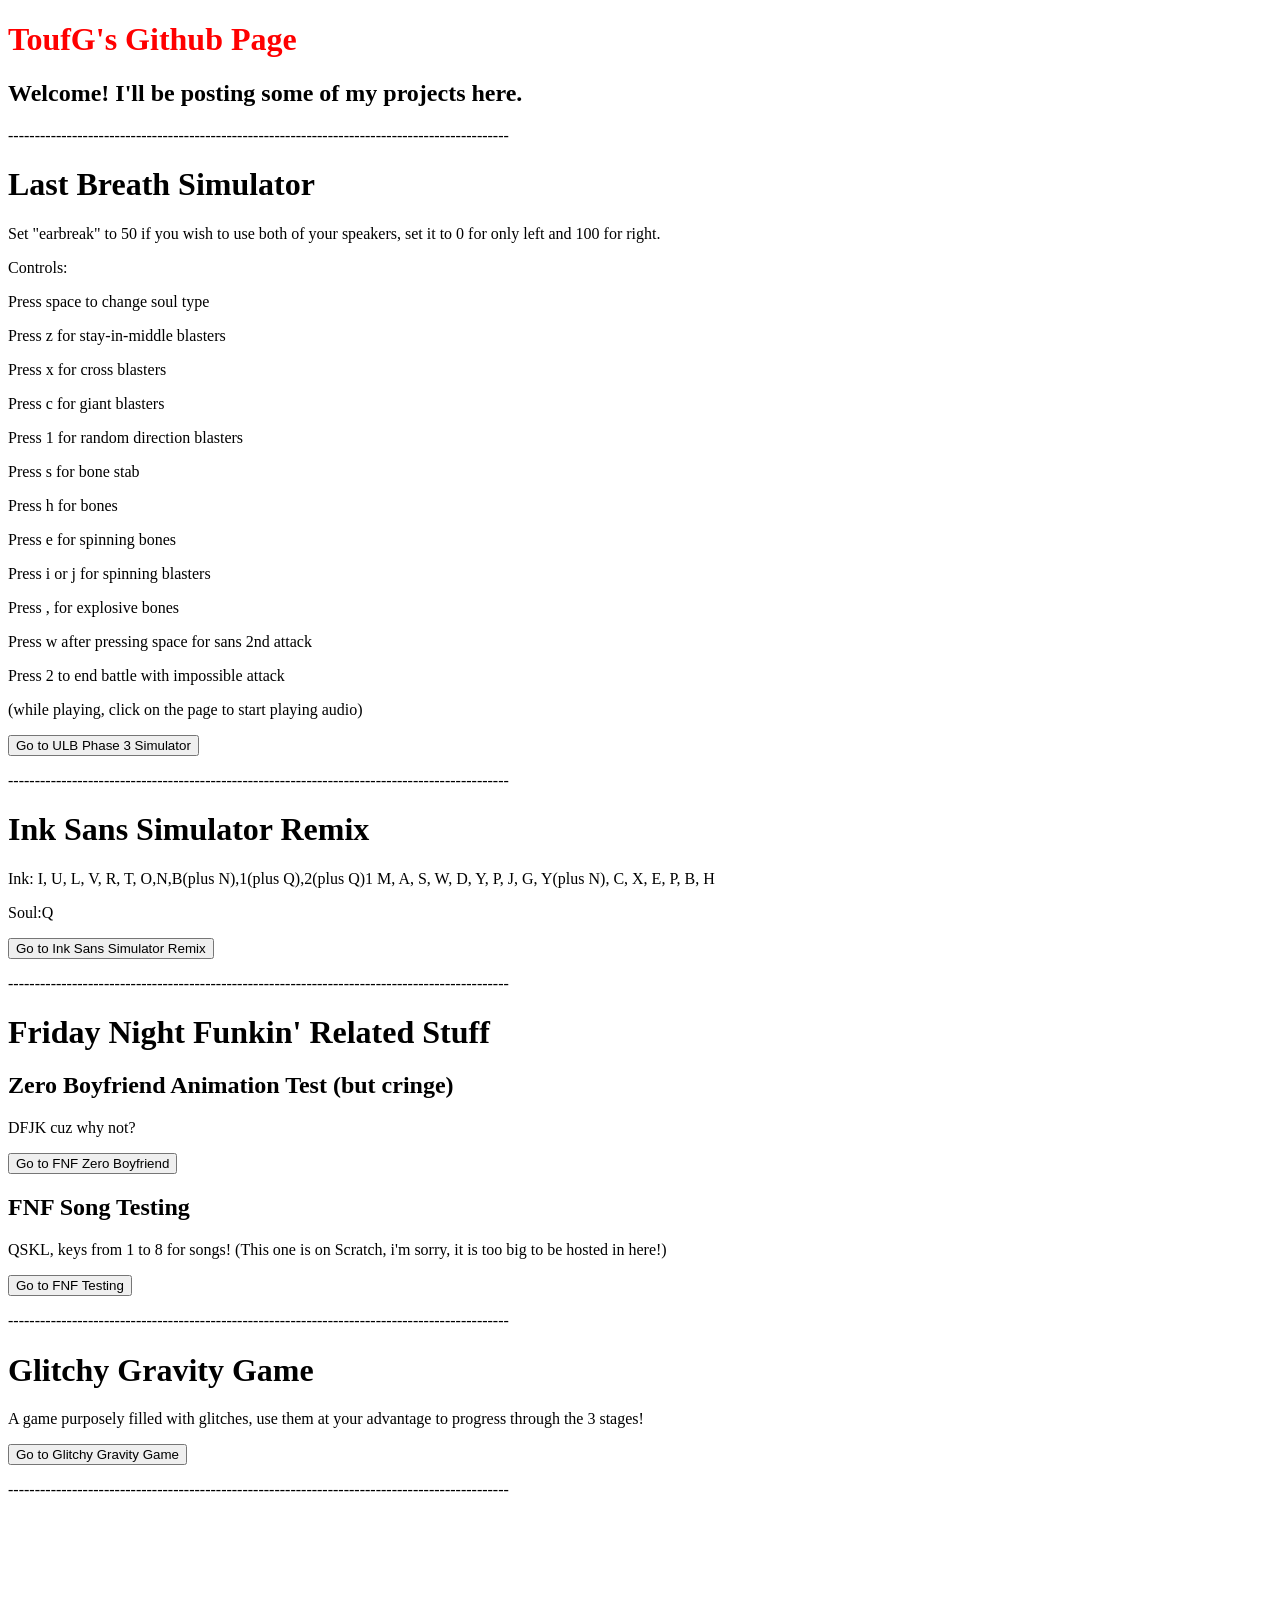
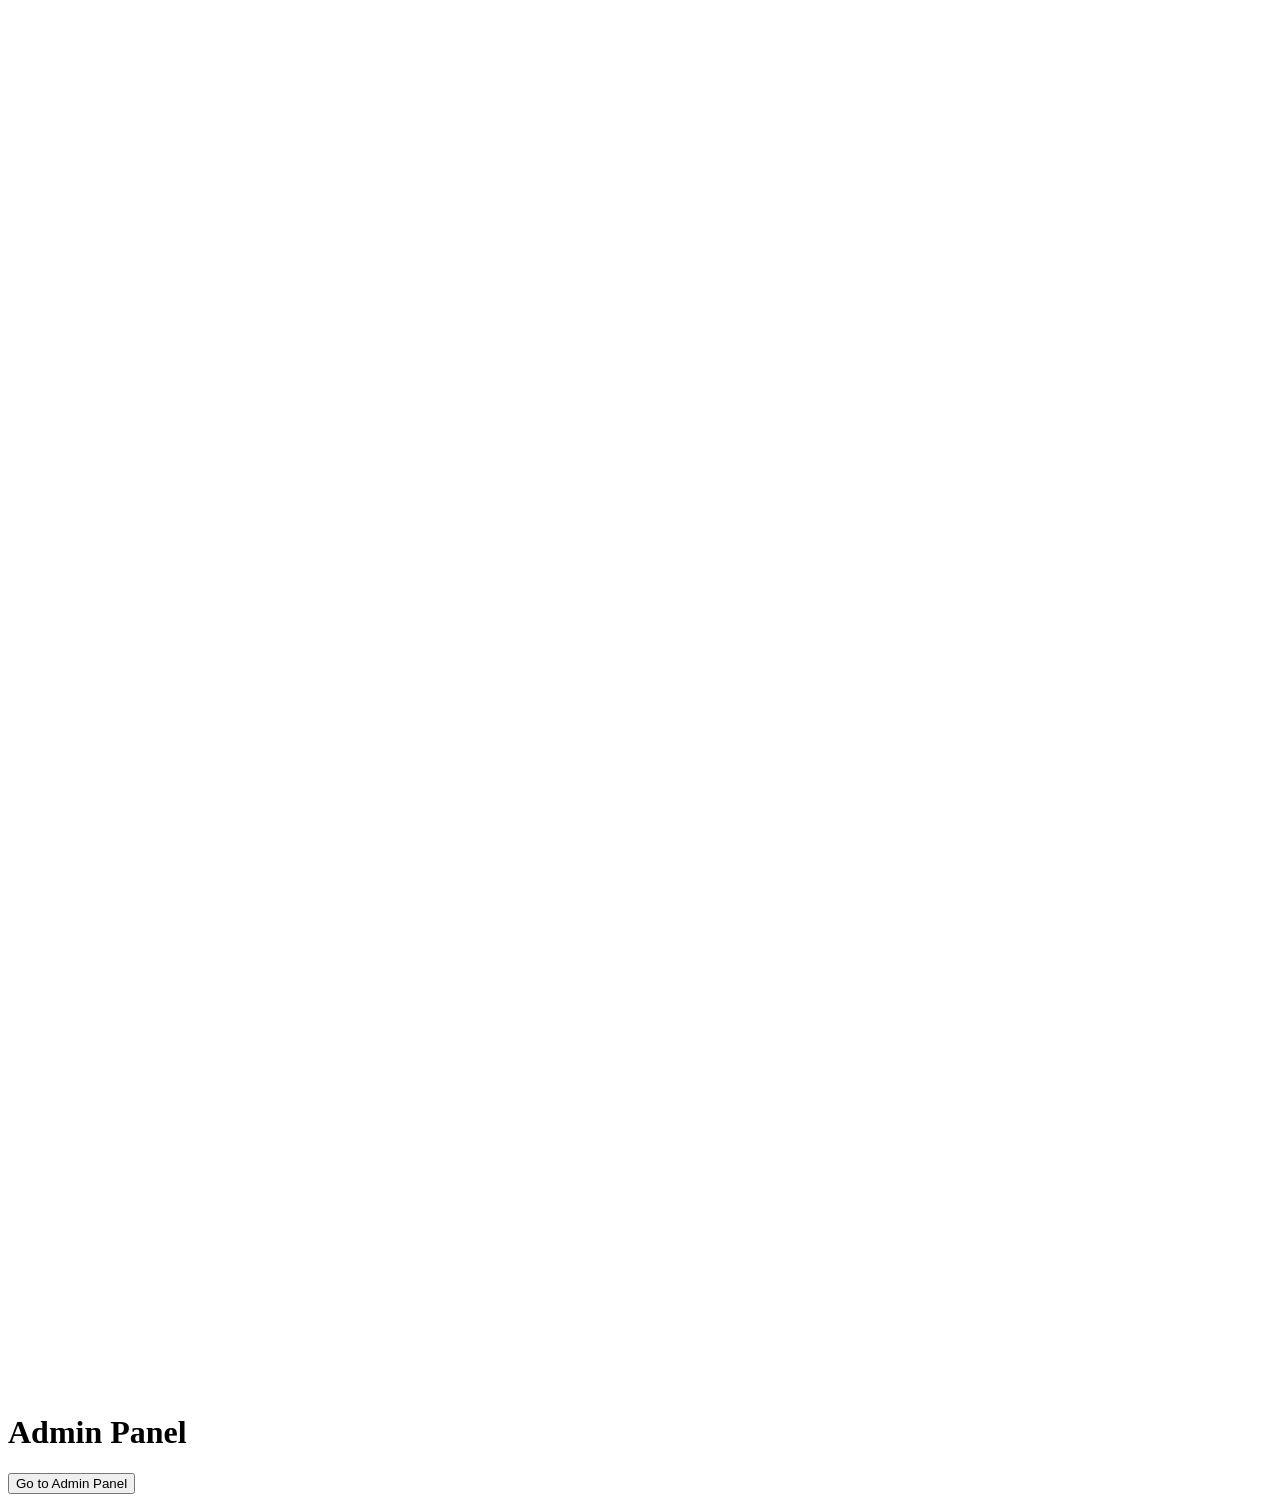
==== index.html @ e0b055e5 "Update index.html" ====
<!DOCTYPE html>
<html>
<body>
      <head>
        <meta charset = "utf-8" />
          
        <title>
            ToufG's Github Page
        </title>
          
        <!-- add icon link -->
        <link rel = "icon" href = 
"https://art.pixilart.com/sr24f019460aa1f.png" 
        type = "image/x-icon">
          
    </head>
      
    <body>
<h1 style = "color:red;">ToufG's Github Page</h1>
<h2>Welcome! I'll be posting some of my projects here.</h2>
          <p> ---------------------------------------------------------------------------------------------- </p>
      <h1>Last Breath Simulator</h1>
<p>Set "earbreak" to 50 if you wish to use both of your speakers, set it to 0 for only left and 100 for right.</p>
  <p> Controls: </p>
Press space to change soul type </p>
Press z for stay-in-middle blasters </p>
Press x for cross blasters </p>
Press c for giant blasters </p>
Press 1 for random direction blasters </p>
Press s for bone stab </p>
Press h for bones </p>
Press e for spinning bones </p>
Press i or j for spinning blasters </p>
Press , for explosive bones </p>
Press w after pressing space for sans 2nd attack </p>
Press 2 to end battle with impossible attack </p>
<p> (while playing, click on the page to start playing audio) </p>
<form action="https://nottoufg.github.io/game.html">
    <input type="submit" value="Go to ULB Phase 3 Simulator" />
</form>
<p> ---------------------------------------------------------------------------------------------- </p>
<h1> Ink Sans Simulator Remix</h1>
<p> Ink:
I, U, L, V, R, T, O,N,B(plus N),1(plus Q),2(plus Q)1
      M, A, S, W, D, Y, P, J, G, Y(plus N), C, X, E, P, B, H </p>
Soul:Q </p>       
<form action="https://nottoufg.github.io/inksanssim.html">
    <input type="submit" value="Go to Ink Sans Simulator Remix" />
</form>
<p> ---------------------------------------------------------------------------------------------- </p>
<h1> Friday Night Funkin' Related Stuff </h1>
<h2> Zero Boyfriend Animation Test (but cringe) </h2>
<p> DFJK cuz why not? </p>
<form action="https://nottoufg.github.io/zeroboy.html">
    <input type="submit" value="Go to FNF Zero Boyfriend" />
</form>
<h2> FNF Song Testing </h2>
<p> QSKL, keys from 1 to 8 for songs! (This one is on Scratch, i'm sorry, it is too big to be hosted in here!) </p>
<form action="https://scratch.mit.edu/projects/688635902/">
    <input type="submit" value="Go to FNF Testing" />
</form>
<p> ---------------------------------------------------------------------------------------------- </p>
<h1> Glitchy Gravity Game </h1>
<p> A game purposely filled with glitches, use them at your advantage to progress through the 3 stages! </p>
<form action="https://nottoufg.github.io/ggg.html">
    <input type="submit" value="Go to Glitchy Gravity Game" />
</form>
<p> ---------------------------------------------------------------------------------------------- </p>
 </p>
 </p>
 </p>
 </p>
 </p>
 </p>
 </p>
 </p>
 </p>
 </p>
 </p>
 </p>
 </p>
 </p>
 </p>
 </p>
 </p>
 </p>
 </p>
 </p>
 </p>
 </p>
 </p>
 </p>
 </p>
 </p>
 </p>
 </p>
 </p>
 </p>
 </p>
 </p>
 </p>
 </p>
 </p>
 </p>
 </p>
 </p>
 </p>
 </p>
 </p>
 </p>
 </p>
 </p>
 </p>
 </p>
 </p>
 </p>
 </p>
 </p>
 </p>
 </p>
 </p>
 </p>
 </p>
 </p>
 </p>
 </p>
 </p>
 </p>
 </p>
 </p>
 </p>
 </p>
 </p>
 </p>
 </p>
 </p>
 </p>
 </p>
 </p>
 </p>
 </p>
 </p>
 </p>
 </p>
 </p>
 </p>
 </p>
 </p>
 </p>
 </p>
 </p>
 </p>
 </p>
 </p>
 </p>
 </p>
 </p>
 </p>
 </p>
 </p>
 </p>
 </p>
 </p>
 </p>
 </p>
 </p>
 </p>
 </p>
 </p>
 </p>
 </p>
 </p>
 </p>
 </p>
 </p>
 </p>
  </p>
 </p>
 </p>
 </p>
 </p>
 </p>
 </p>
 </p>
 </p>
 </p>
 </p>
 </p>
 </p>
 </p>
 </p>
 </p>
 </p>
 </p>
 </p>
 </p>
 </p>
 </p>
 </p>
 </p>
 </p>
 </p>
 </p>
 </p>
 </p>
 </p>
 </p>
 </p>
 </p>
 </p>
 </p>
 </p>
</p>
 </p>
 </p>
 </p>
 </p>
 </p>
 </p>
 </p>
 </p>
 </p>
 </p>
 </p>
 </p>
 </p>
 </p>
 </p>
 </p>
 </p>
 </p>
 </p>
 </p>
 </p>
 </p>
 </p>
 </p>
 </p>
 </p>
 </p>
 </p>
</p> 
</p> 
</p> 
</p> 
</p>
 </p>
 </p>
 </p>
 </p>
</p>
 </p>
 </p>
 </p>
 </p>
 </p>
</p>
 </p> 
</p>
</p> 
</p> 
</p> 
</p> 
</p> 
</p> 
</p> 
</p>
</p> 
</p>
</p> 
</p> 
</p> 
</p> 
<h1> Admin Panel </h1>
<form action="https://nottoufg.github.io/administrator.html">
    <input type="submit" value="Go to Admin Panel" />
</form>
</body>
</html>
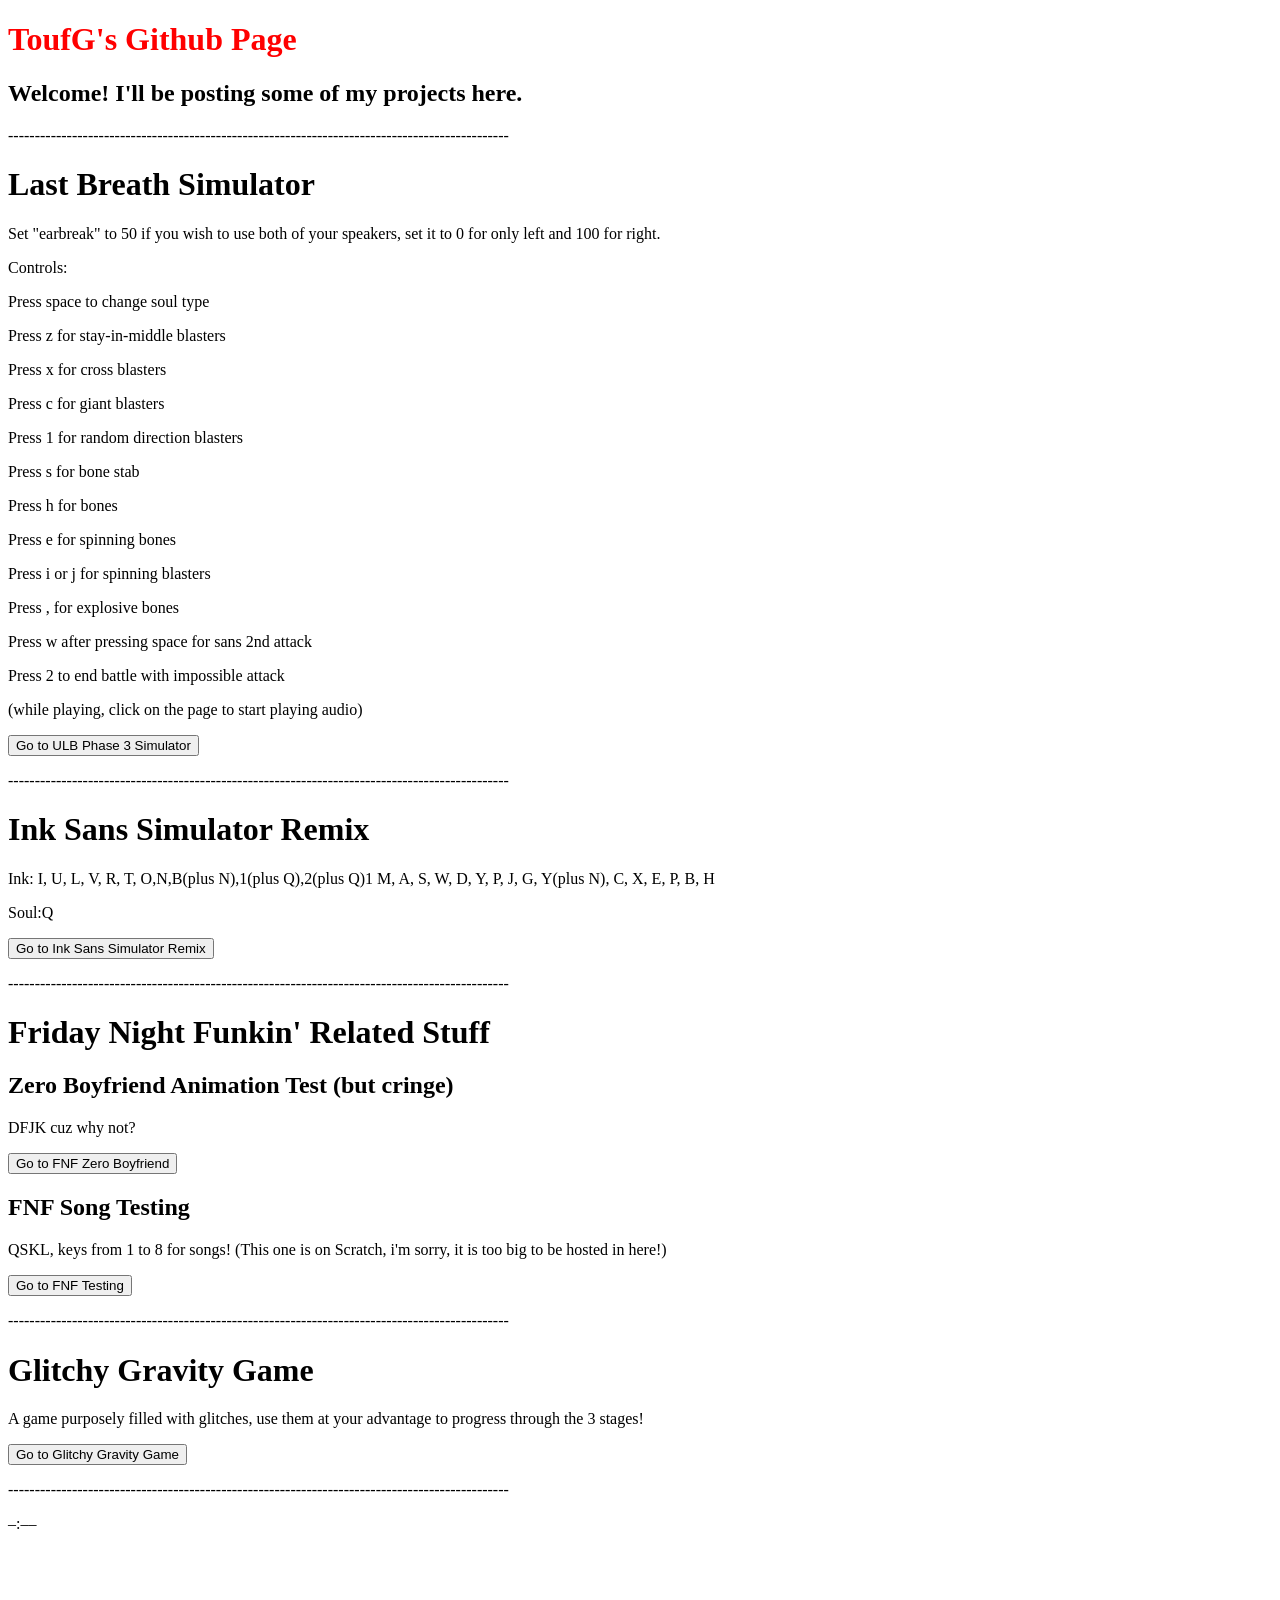
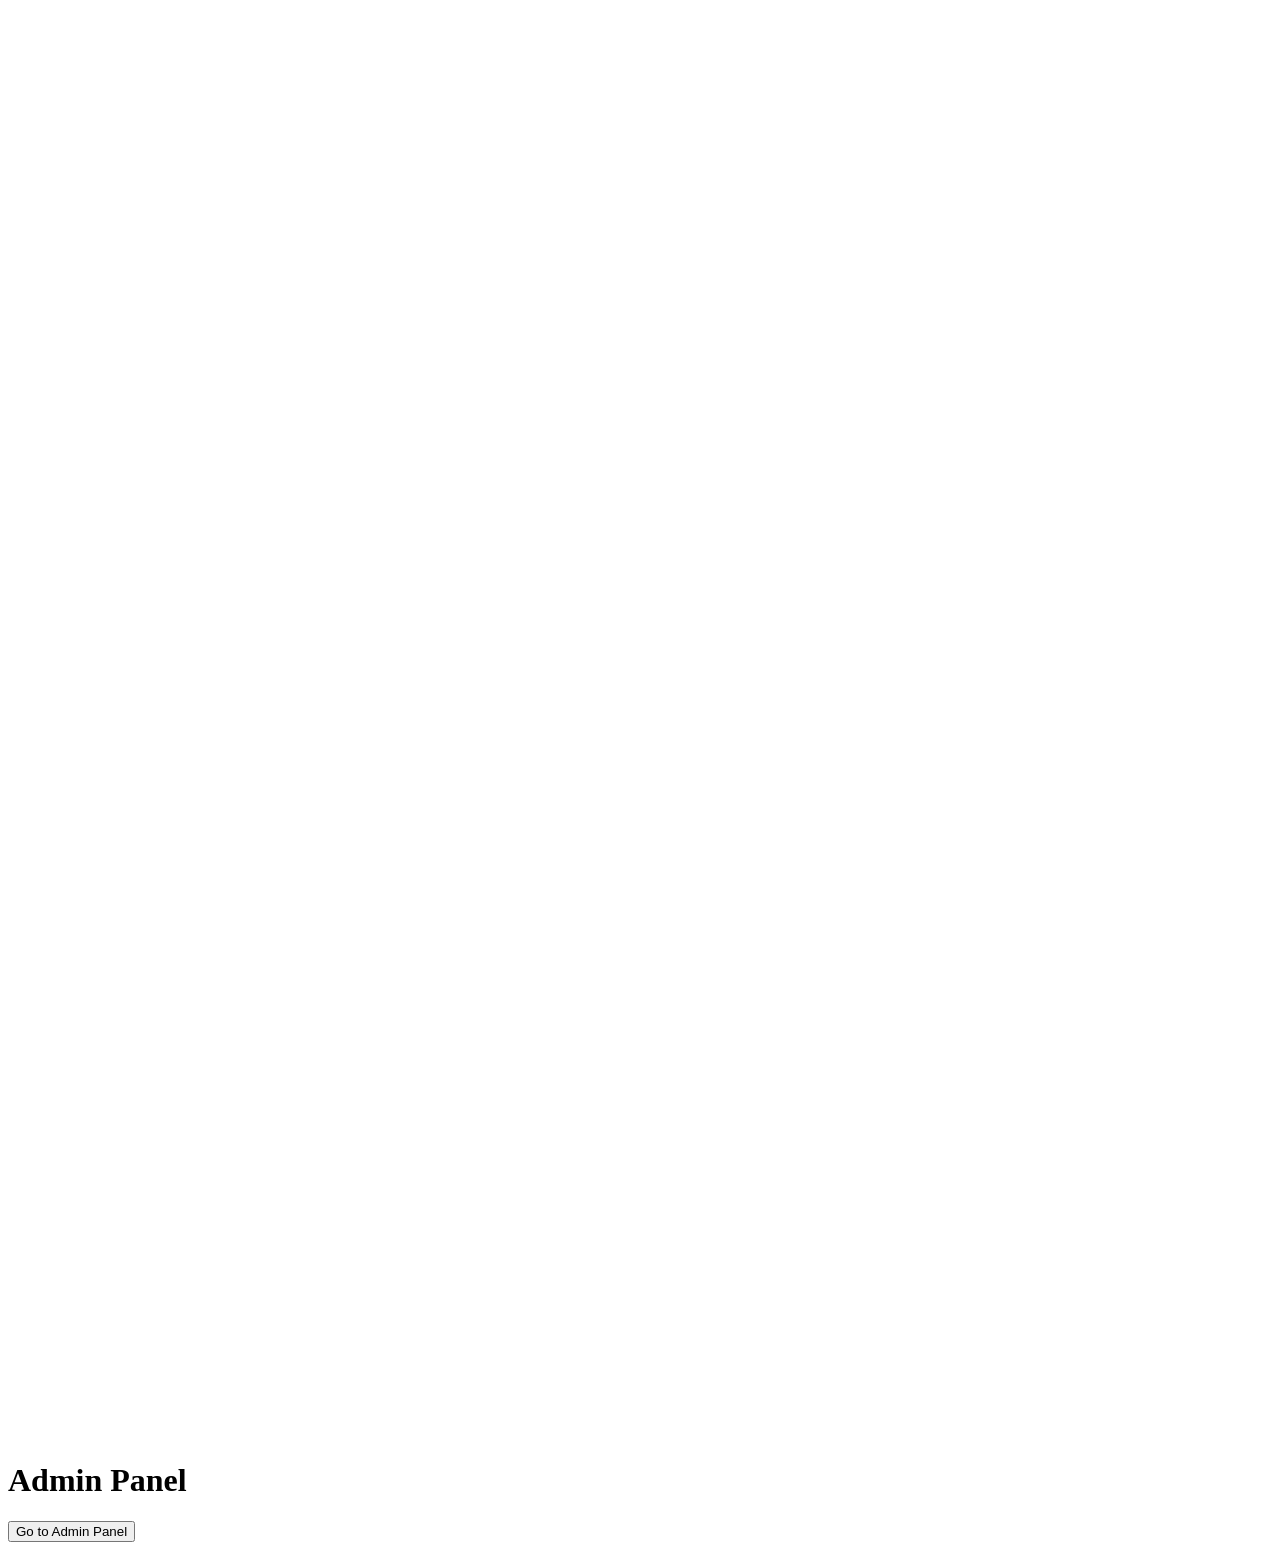
==== commit 19dc5c87: "add audio" ====
--- a/index.html
+++ b/index.html
@@ -1,6 +1,7 @@
 <!DOCTYPE html>
 <html>
 <body>
+      
       <head>
         <meta charset = "utf-8" />
           
@@ -67,6 +68,35 @@
 </form>
 <p> ---------------------------------------------------------------------------------------------- </p>
  </p>
+<div class="ndfHFb-c4YZDc-kODWGd" style="width: 325px; height: 32px; left: 200px; top: 228.5px;">
+      <audio>
+      </audio>
+      <div class="ndfHFb-c4YZDc-kODWGd-nK2kYb"><div class="ndfHFb-c4YZDc-kODWGd-NziyQe-LgbsSe ndfHFb-c4YZDc-Bz112c ndfHFb-c4YZDc-kODWGd-NziyQe-Bz112c ndfHFb-c4YZDc-LgbsSe" role="button" style="user-select: none;" tabindex="0" data-tooltip-unhoverable="true" data-tooltip-delay="500" data-tooltip-class="ndfHFb-c4YZDc-tk3N6e-suEOdc" data-tooltip-align="b,c" data-tooltip-offset="-6" aria-label="Lire" data-tooltip="Lire">
+            </div>
+            <div class="ndfHFb-c4YZDc-kODWGd-umzg3c-haAclf"><div class="ndfHFb-c4YZDc-kODWGd-umzg3c" style="direction: ltr;">
+                  <div class="ndfHFb-c4YZDc-kODWGd-umzg3c-ihIZgd" tabindex="-1" aria-label="Pas démarré.">–:––
+                  </div>
+                  <div class="ndfHFb-c4YZDc-SxecR ndfHFb-c4YZDc-SxecR-DKlKme ndfHFb-c4YZDc-kODWGd-umzg3c-SxecR" role="slider" aria-valuemin="0" aria-valuemax="1000" aria-valuenow="0" aria-label="Contrôle de la progression" tabindex="0">
+                        <div class="ndfHFb-c4YZDc-SxecR-skjTt ndfHFb-c4YZDc-SxecR-cQwEuf"></div><div class="ndfHFb-c4YZDc-SxecR-skjTt ndfHFb-c4YZDc-SxecR-skjTt-MFS4be"></div><div class="ndfHFb-c4YZDc-SxecR-skjTt ndfHFb-c4YZDc-SxecR-skjTt-j4LONd">
+                        </div>
+                        <div class="ndfHFb-c4YZDc-SxecR-PFprWc ndfHFb-c4YZDc-kODWGd-umzg3c-SxecR-PFprWc" style="left: 0px;">
+                        </div>
+                  </div>
+                  </div>
+            </div>
+            <div class="ndfHFb-c4YZDc-kODWGd-xlL3N-haAclf"><div class="ndfHFb-c4YZDc-kODWGd-xlL3N" style="direction: ltr;"><div class="ndfHFb-c4YZDc-Bz112c ndfHFb-c4YZDc-kODWGd-xlL3N-qPaVXd-LgbsSe ndfHFb-c4YZDc-LgbsSe ndfHFb-c4YZDc-kODWGd-xlL3N-qPaVXd-r8s4j-c5RTEf-Bz112c" role="button" tabindex="0" data-tooltip-unhoverable="true" data-tooltip-delay="500" data-tooltip-class="ndfHFb-c4YZDc-tk3N6e-suEOdc" data-tooltip-align="b,c" data-tooltip-offset="-6" style="user-select: none;" aria-label="Couper le son" data-tooltip="Couper le son">
+                  </div>
+                  <div class="ndfHFb-c4YZDc-SxecR ndfHFb-c4YZDc-SxecR-DKlKme ndfHFb-c4YZDc-kODWGd-xlL3N-SxecR" role="slider" aria-valuemin="0" aria-valuemax="100" aria-valuenow="100" aria-label="Contrôle du volume" tabindex="0"><div class="ndfHFb-c4YZDc-SxecR-skjTt ndfHFb-c4YZDc-SxecR-cQwEuf">
+                        </div>
+                        <div class="ndfHFb-c4YZDc-SxecR-skjTt ndfHFb-c4YZDc-SxecR-skjTt-MFS4be" style="width: 30px;"></div><div class="ndfHFb-c4YZDc-SxecR-skjTt ndfHFb-c4YZDc-SxecR-skjTt-j4LONd">
+                        </div>
+                        <div class="ndfHFb-c4YZDc-SxecR-PFprWc ndfHFb-c4YZDc-kODWGd-xlL3N-SxecR-PFprWc" style="left: 30px;">
+                        </div>
+                  </div>
+                  </div>
+            </div>
+      </div>
+</div>
  </p>
  </p>
  </p>
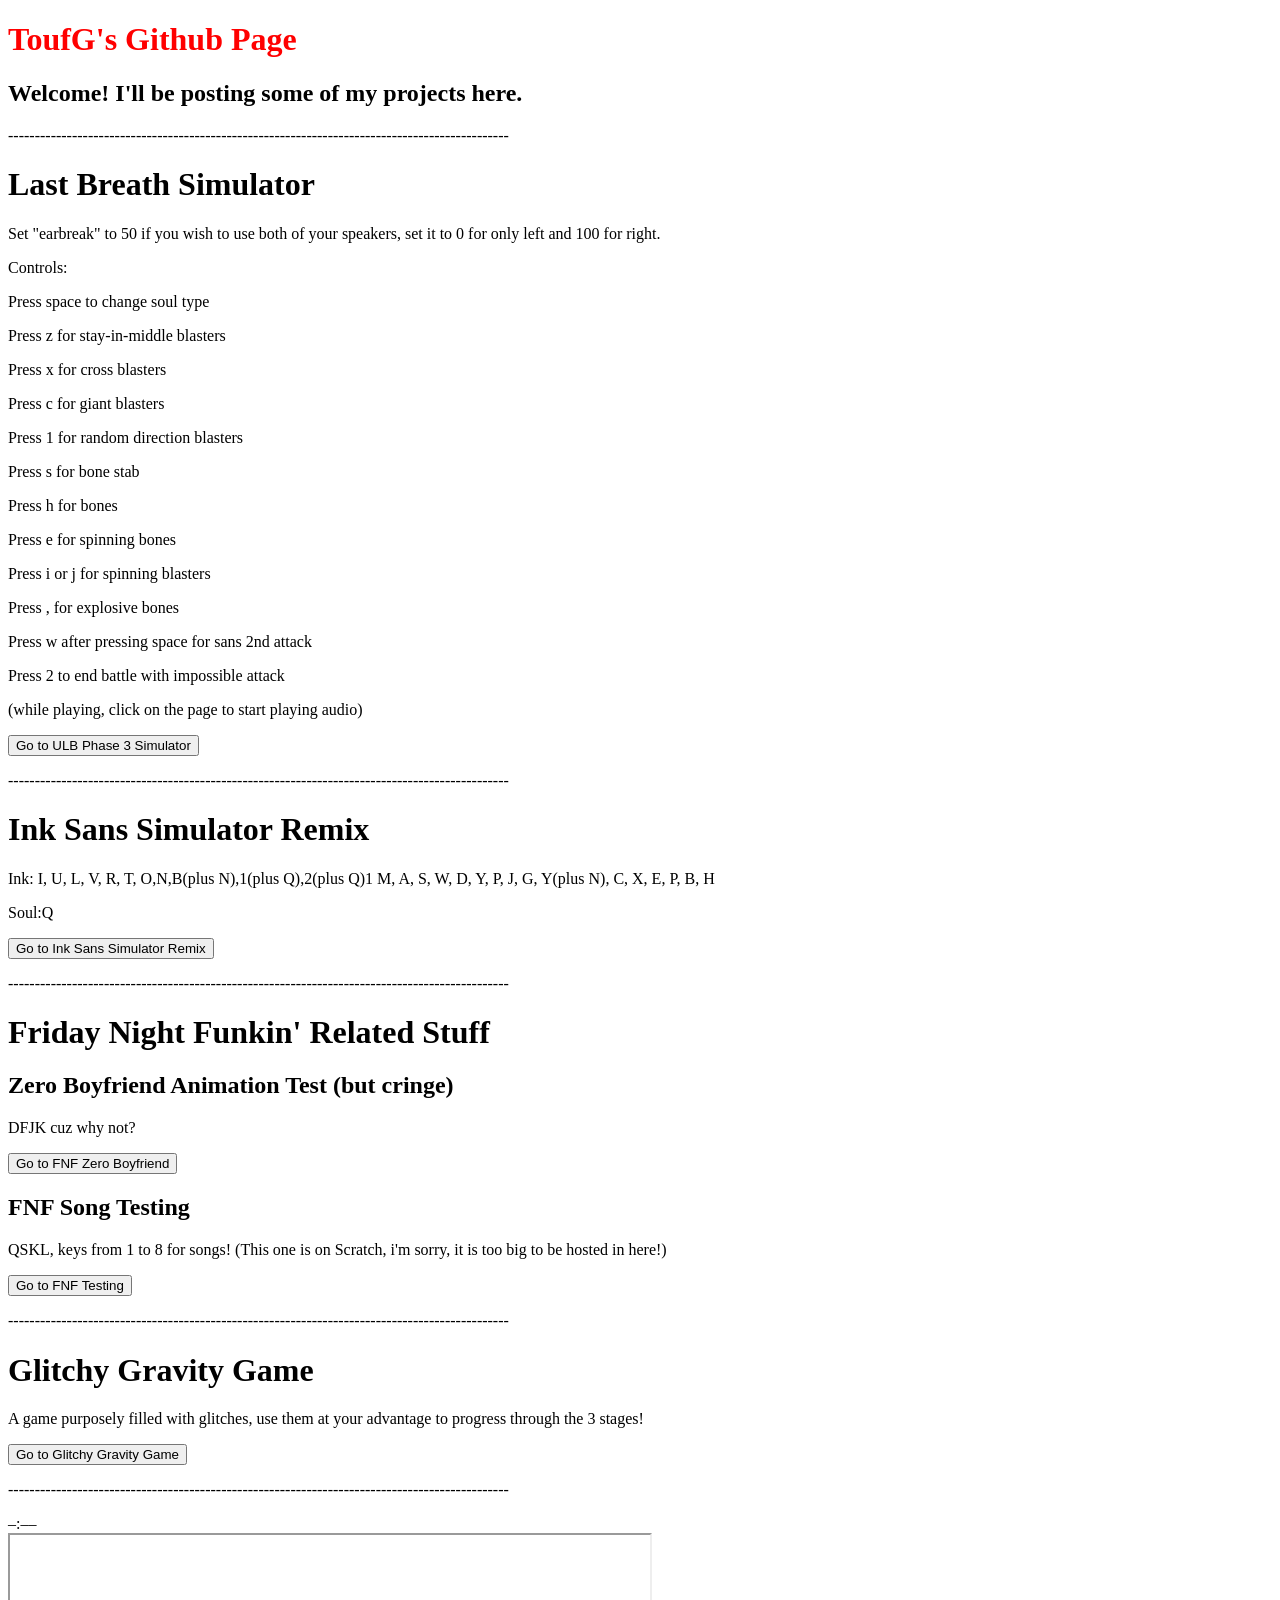
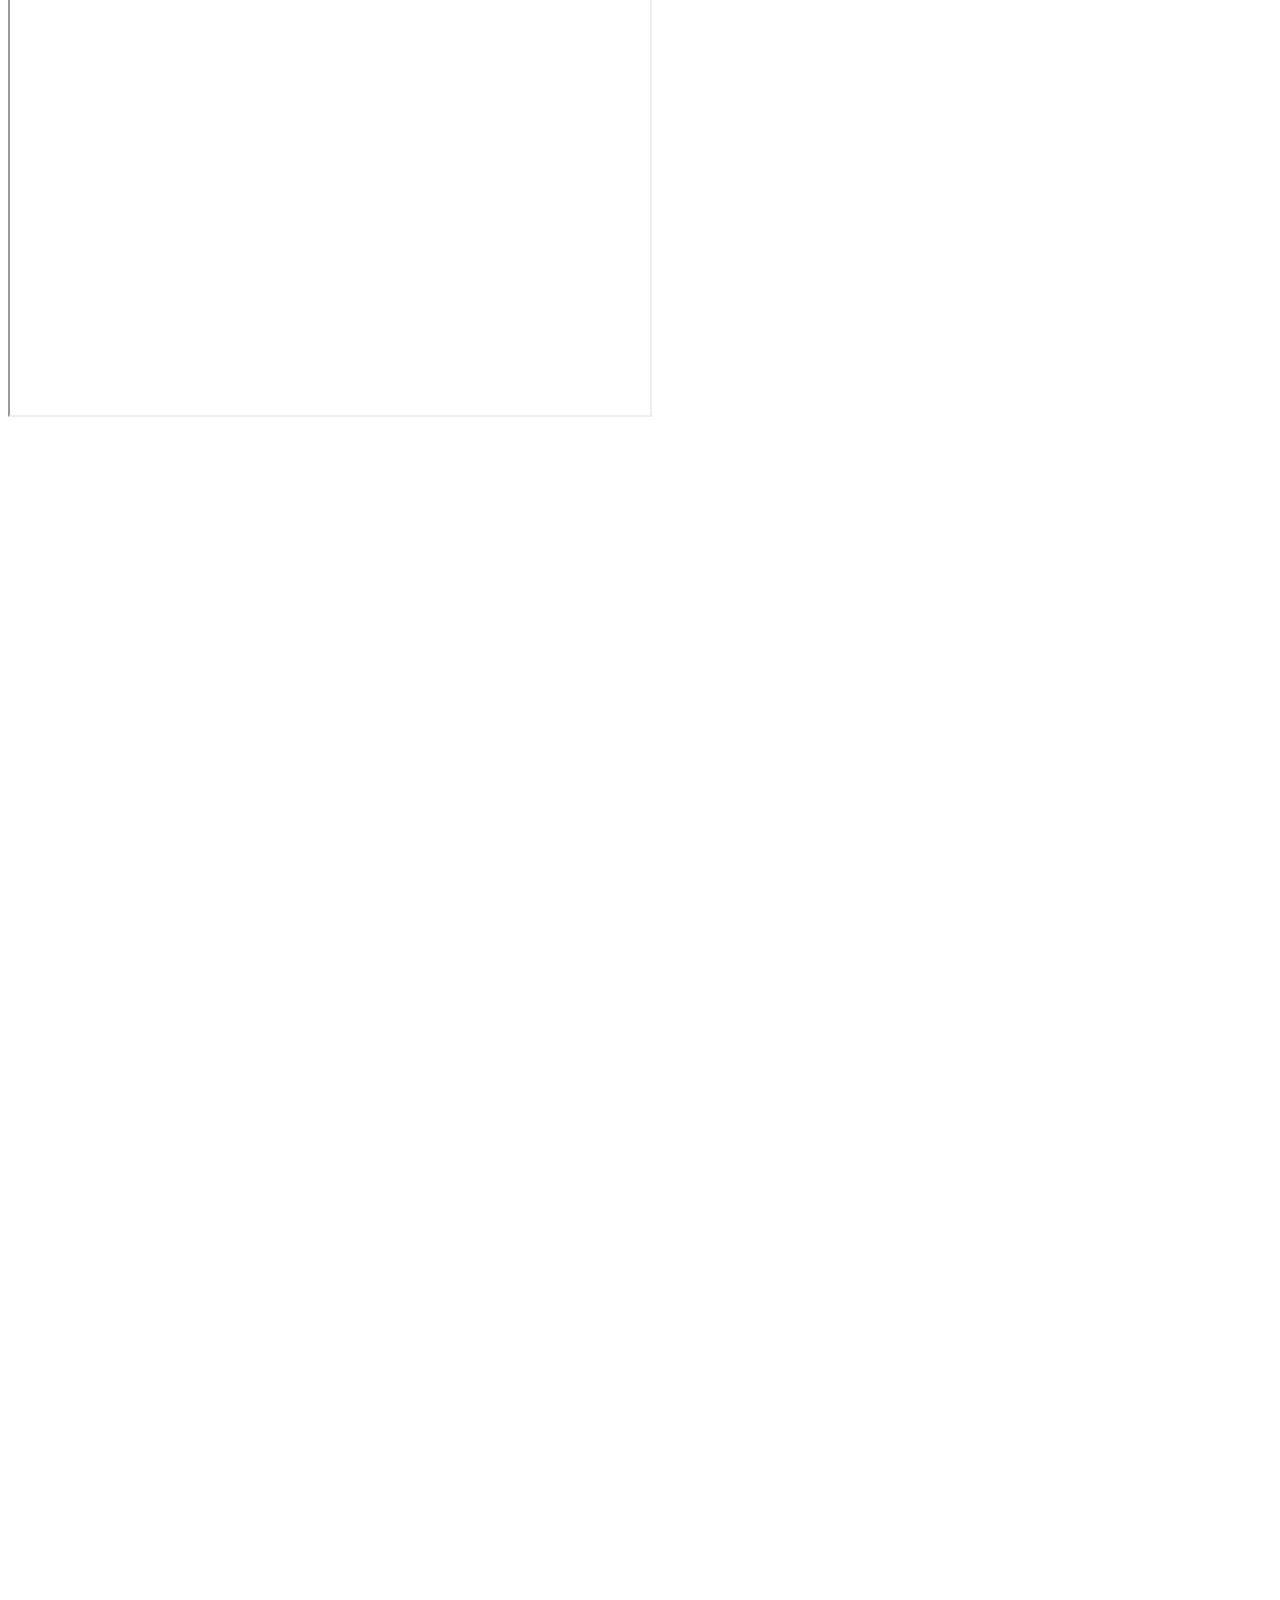
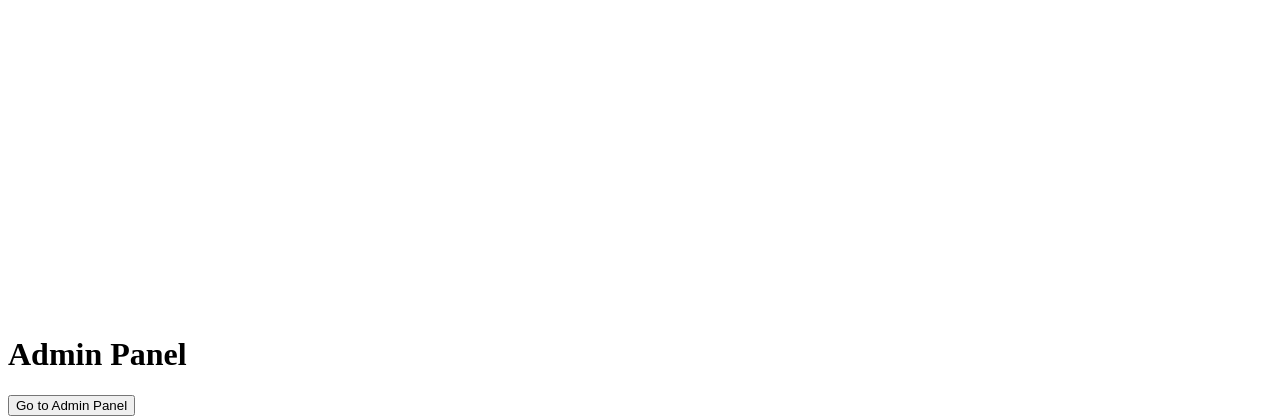
==== commit 4444fd71: "audio bug fix" ====
--- a/index.html
+++ b/index.html
@@ -84,19 +84,8 @@
                   </div>
                   </div>
             </div>
-            <div class="ndfHFb-c4YZDc-kODWGd-xlL3N-haAclf"><div class="ndfHFb-c4YZDc-kODWGd-xlL3N" style="direction: ltr;"><div class="ndfHFb-c4YZDc-Bz112c ndfHFb-c4YZDc-kODWGd-xlL3N-qPaVXd-LgbsSe ndfHFb-c4YZDc-LgbsSe ndfHFb-c4YZDc-kODWGd-xlL3N-qPaVXd-r8s4j-c5RTEf-Bz112c" role="button" tabindex="0" data-tooltip-unhoverable="true" data-tooltip-delay="500" data-tooltip-class="ndfHFb-c4YZDc-tk3N6e-suEOdc" data-tooltip-align="b,c" data-tooltip-offset="-6" style="user-select: none;" aria-label="Couper le son" data-tooltip="Couper le son">
-                  </div>
-                  <div class="ndfHFb-c4YZDc-SxecR ndfHFb-c4YZDc-SxecR-DKlKme ndfHFb-c4YZDc-kODWGd-xlL3N-SxecR" role="slider" aria-valuemin="0" aria-valuemax="100" aria-valuenow="100" aria-label="Contrôle du volume" tabindex="0"><div class="ndfHFb-c4YZDc-SxecR-skjTt ndfHFb-c4YZDc-SxecR-cQwEuf">
-                        </div>
-                        <div class="ndfHFb-c4YZDc-SxecR-skjTt ndfHFb-c4YZDc-SxecR-skjTt-MFS4be" style="width: 30px;"></div><div class="ndfHFb-c4YZDc-SxecR-skjTt ndfHFb-c4YZDc-SxecR-skjTt-j4LONd">
-                        </div>
-                        <div class="ndfHFb-c4YZDc-SxecR-PFprWc ndfHFb-c4YZDc-kODWGd-xlL3N-SxecR-PFprWc" style="left: 30px;">
-                        </div>
-                  </div>
-                  </div>
-            </div>
-      </div>
-</div>
+<iframe src="https://drive.google.com/file/d/1xJRhGQ1qnoT_0UQ-yJmcS-RqejuX1PSa/preview" width="640" height="480" allow="autoplay">
+            </iframe>
  </p>
  </p>
  </p>
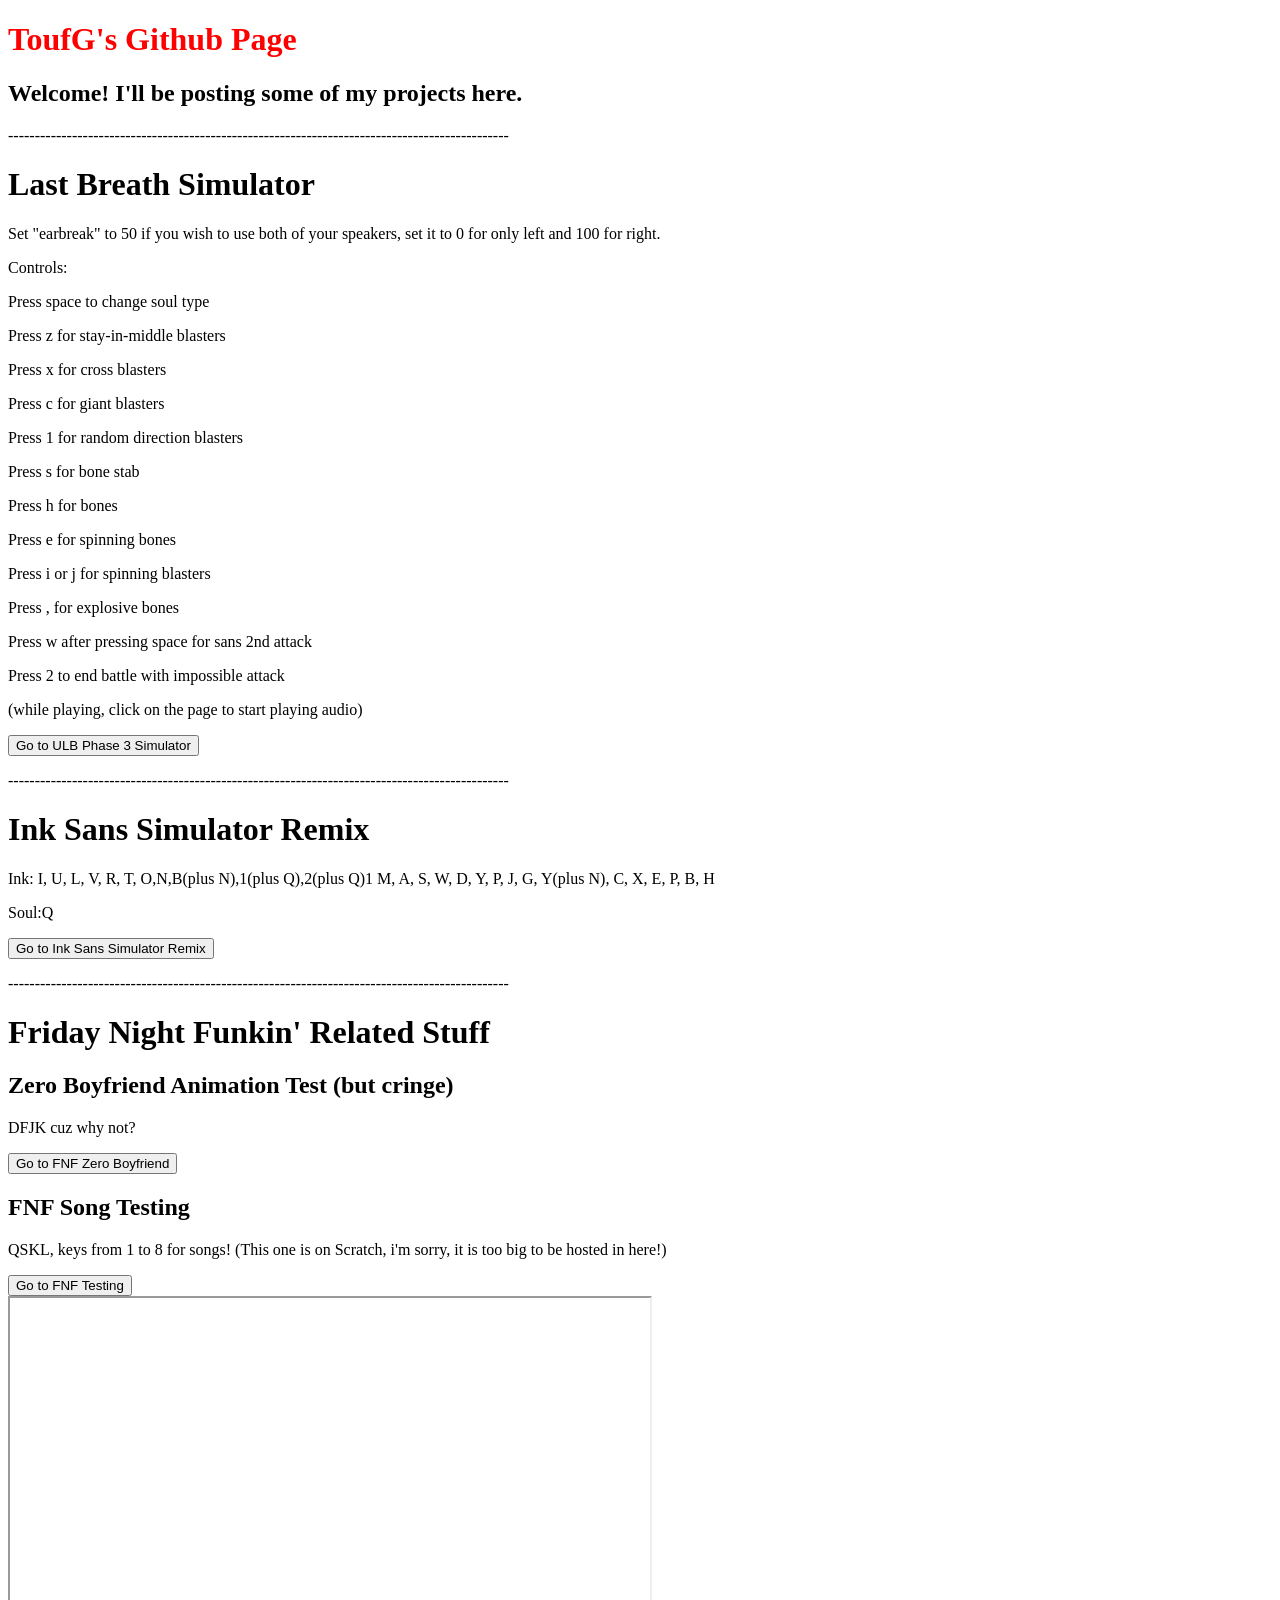
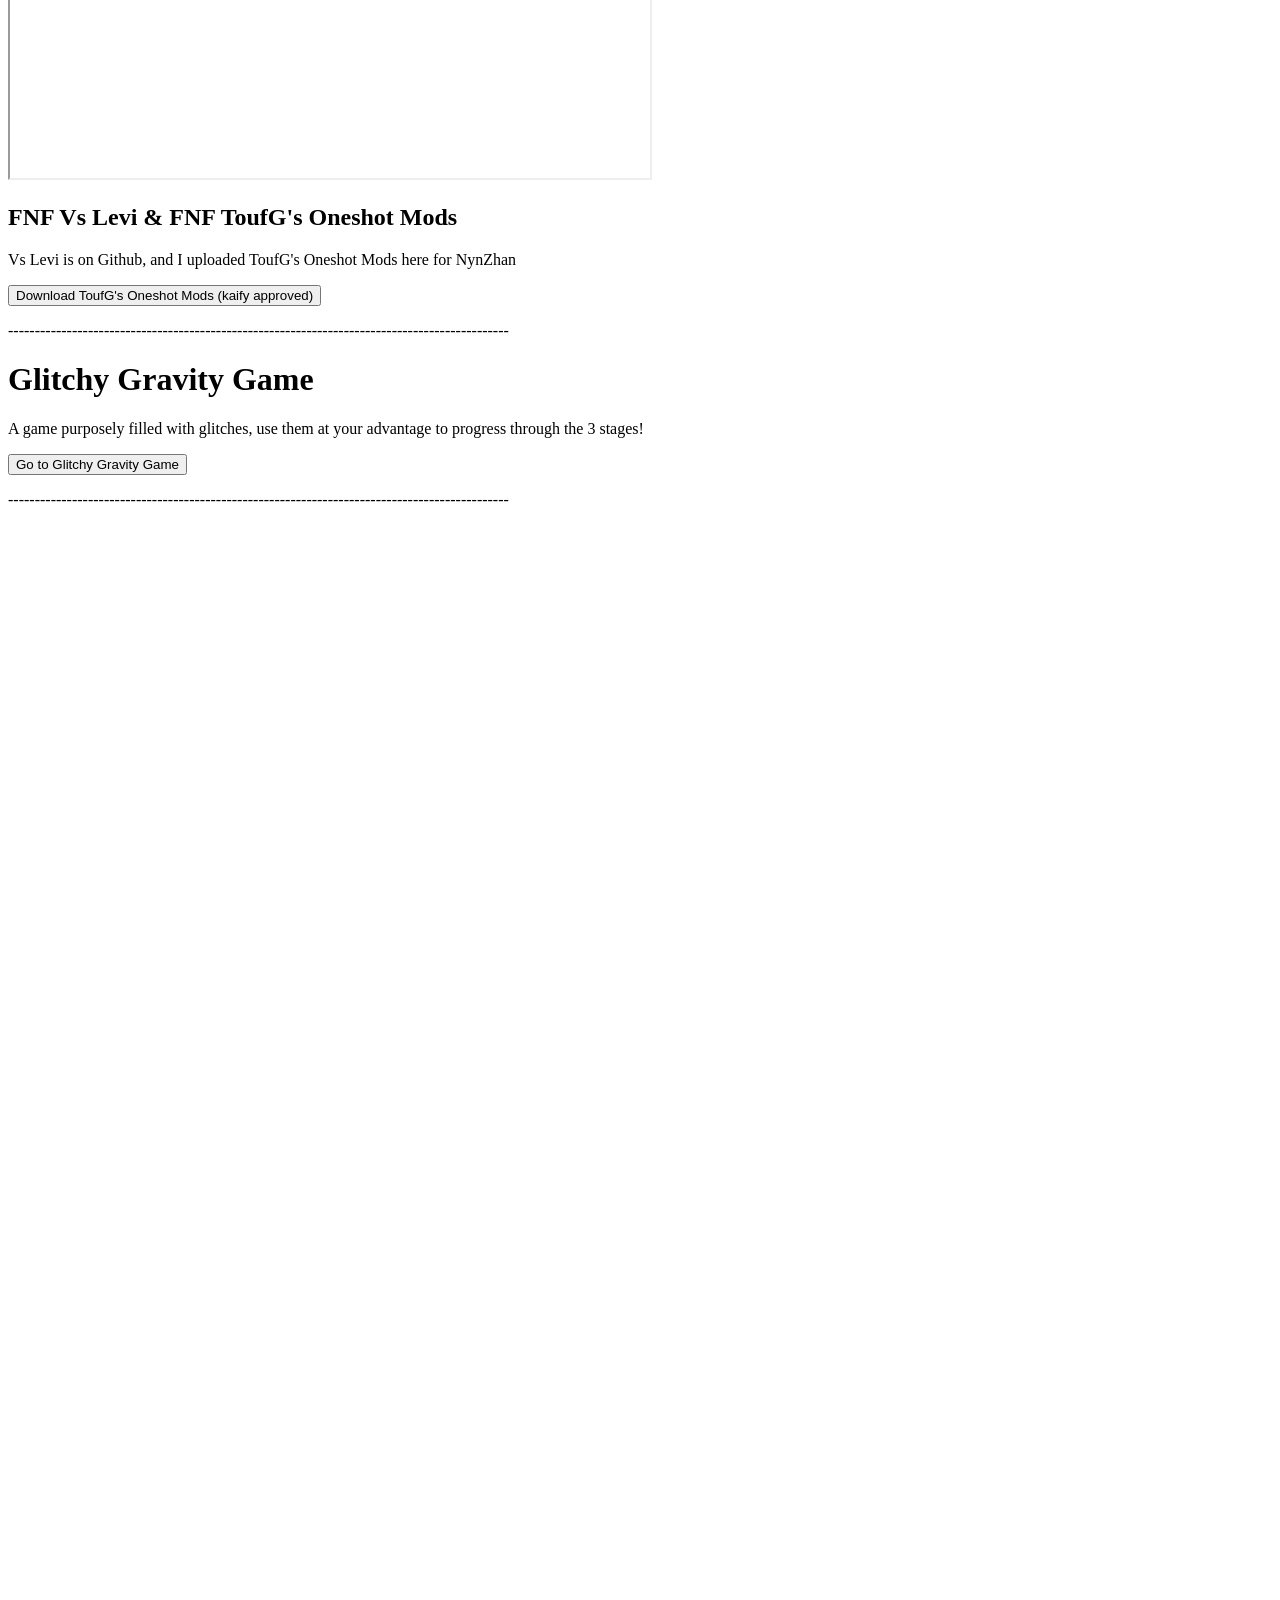
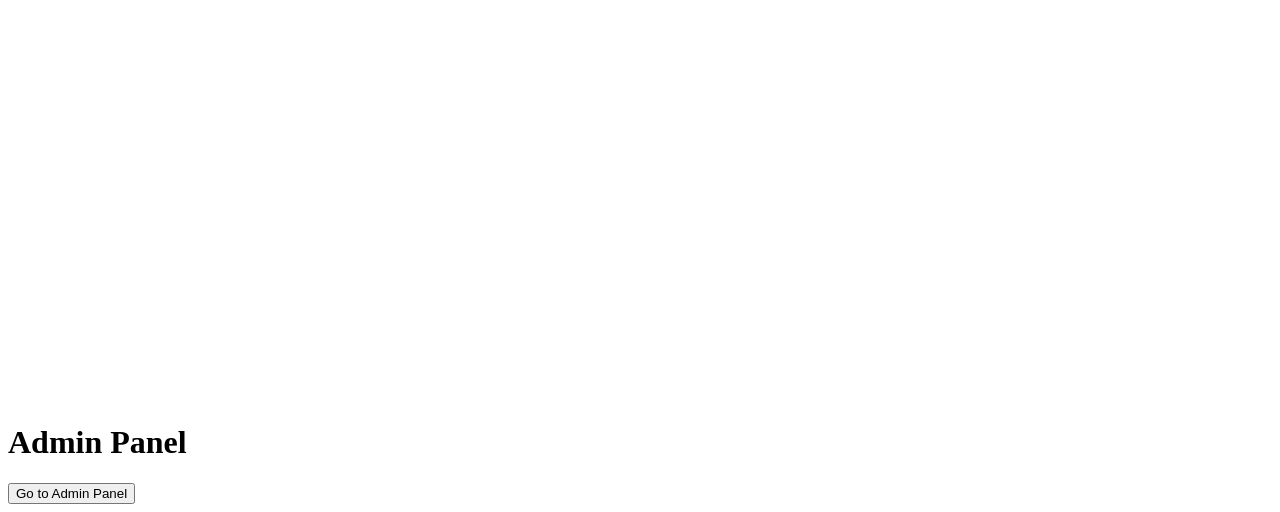
==== commit da14a956: "add downloads" ====
--- a/index.html
+++ b/index.html
@@ -60,6 +60,13 @@
 <form action="https://scratch.mit.edu/projects/688635902/">
     <input type="submit" value="Go to FNF Testing" />
 </form>
+<iframe src="https://drive.google.com/file/d/1xJRhGQ1qnoT_0UQ-yJmcS-RqejuX1PSa/preview" width="640" height="480" allow="autoplay">
+            </iframe>
+<h2> FNF Vs Levi & FNF ToufG's Oneshot Mods </h2>
+<p> Vs Levi is on Github, and I uploaded ToufG's Oneshot Mods here for NynZhan </p>
+<form action="https://cdn.discordapp.com/attachments/852617146725957652/1097936409236607016/toufgs_oneshot_mods.zip">
+    <input type="submit" value="Download ToufG's Oneshot Mods (kaify approved)" />
+</form>
 <p> ---------------------------------------------------------------------------------------------- </p>
 <h1> Glitchy Gravity Game </h1>
 <p> A game purposely filled with glitches, use them at your advantage to progress through the 3 stages! </p>
@@ -68,24 +75,6 @@
 </form>
 <p> ---------------------------------------------------------------------------------------------- </p>
  </p>
-<div class="ndfHFb-c4YZDc-kODWGd" style="width: 325px; height: 32px; left: 200px; top: 228.5px;">
-      <audio>
-      </audio>
-      <div class="ndfHFb-c4YZDc-kODWGd-nK2kYb"><div class="ndfHFb-c4YZDc-kODWGd-NziyQe-LgbsSe ndfHFb-c4YZDc-Bz112c ndfHFb-c4YZDc-kODWGd-NziyQe-Bz112c ndfHFb-c4YZDc-LgbsSe" role="button" style="user-select: none;" tabindex="0" data-tooltip-unhoverable="true" data-tooltip-delay="500" data-tooltip-class="ndfHFb-c4YZDc-tk3N6e-suEOdc" data-tooltip-align="b,c" data-tooltip-offset="-6" aria-label="Lire" data-tooltip="Lire">
-            </div>
-            <div class="ndfHFb-c4YZDc-kODWGd-umzg3c-haAclf"><div class="ndfHFb-c4YZDc-kODWGd-umzg3c" style="direction: ltr;">
-                  <div class="ndfHFb-c4YZDc-kODWGd-umzg3c-ihIZgd" tabindex="-1" aria-label="Pas démarré.">–:––
-                  </div>
-                  <div class="ndfHFb-c4YZDc-SxecR ndfHFb-c4YZDc-SxecR-DKlKme ndfHFb-c4YZDc-kODWGd-umzg3c-SxecR" role="slider" aria-valuemin="0" aria-valuemax="1000" aria-valuenow="0" aria-label="Contrôle de la progression" tabindex="0">
-                        <div class="ndfHFb-c4YZDc-SxecR-skjTt ndfHFb-c4YZDc-SxecR-cQwEuf"></div><div class="ndfHFb-c4YZDc-SxecR-skjTt ndfHFb-c4YZDc-SxecR-skjTt-MFS4be"></div><div class="ndfHFb-c4YZDc-SxecR-skjTt ndfHFb-c4YZDc-SxecR-skjTt-j4LONd">
-                        </div>
-                        <div class="ndfHFb-c4YZDc-SxecR-PFprWc ndfHFb-c4YZDc-kODWGd-umzg3c-SxecR-PFprWc" style="left: 0px;">
-                        </div>
-                  </div>
-                  </div>
-            </div>
-<iframe src="https://drive.google.com/file/d/1xJRhGQ1qnoT_0UQ-yJmcS-RqejuX1PSa/preview" width="640" height="480" allow="autoplay">
-            </iframe>
  </p>
  </p>
  </p>
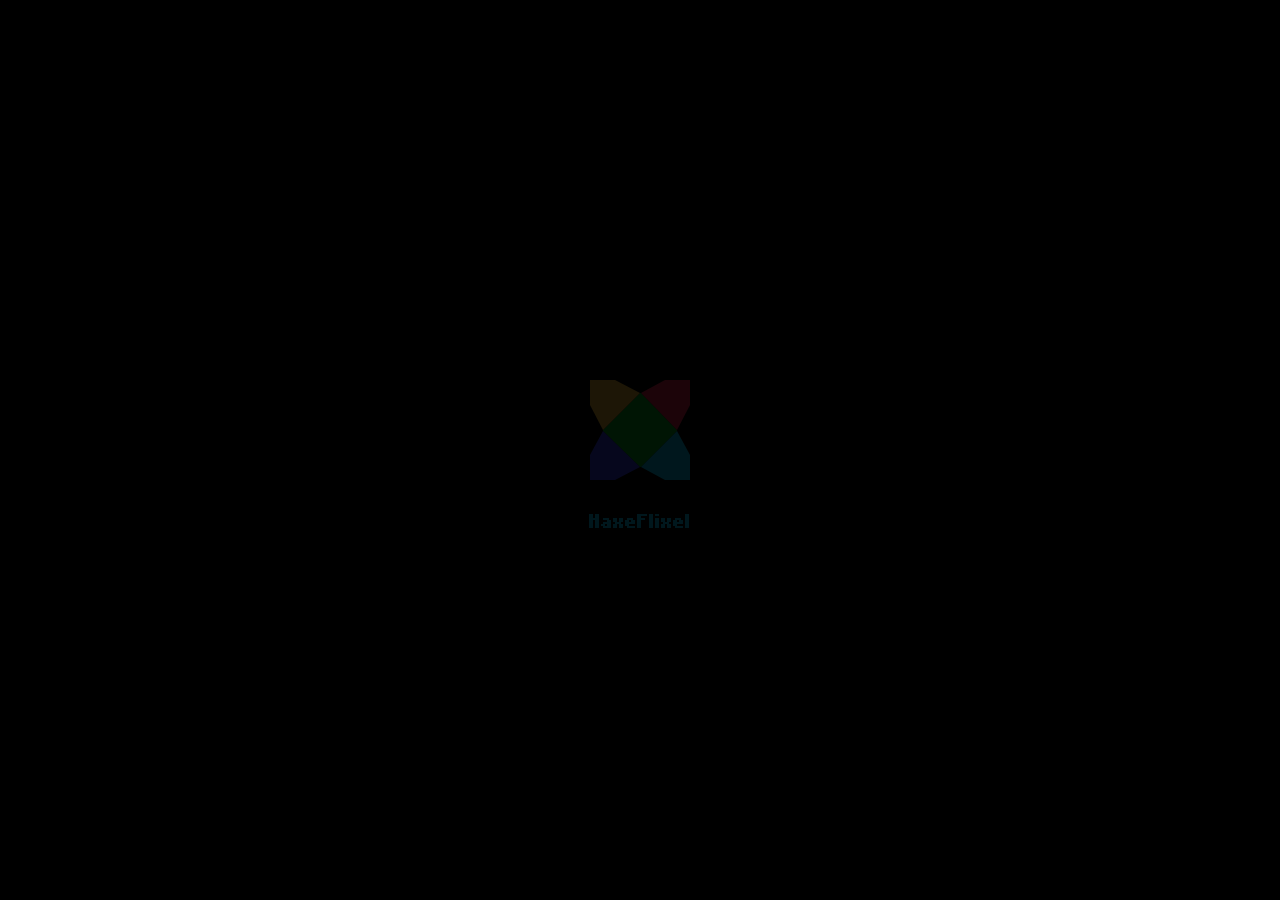
==== commit 65bf9d3c: "Add files via upload" ====
--- a/index.html
+++ b/index.html
@@ -1,287 +1,62 @@
 <!DOCTYPE html>
-<html>
+<html lang="en">
+<head>
+	
+	<meta charset="utf-8">
+	
+	<title>ToufG's Useless Game</title>
+	
+	<meta id="viewport" name="viewport" content="width=device-width, initial-scale=1.0, maximum-scale=1.0, user-scalable=no" />
+	<meta name="apple-mobile-web-app-capable" content="yes">
+	
+	
+	<link rel="shortcut icon" type="image/png" href="./favicon.png">
+	
+	
+	<script type="text/javascript" src="./haxeflixeltest.js"></script>
+	
+	<script>
+		window.addEventListener ("touchmove", function (event) { event.preventDefault (); }, { capture: false, passive: false });
+		if (typeof window.devicePixelRatio != 'undefined' && window.devicePixelRatio > 2) {
+			var meta = document.getElementById ("viewport");
+			meta.setAttribute ('content', 'width=device-width, initial-scale=' + (2 / window.devicePixelRatio) + ', user-scalable=no');
+		}
+	</script>
+	
+	<style>
+		html,body { margin: 0; padding: 0; height: 100%; overflow: hidden; }
+		#openfl-content { background: #000000; width: 100%; height: 100%; }
+		@font-face {
+			font-family: 'Nokia Cellphone FC Small';
+			src: url('flixel/fonts/nokiafc22.eot?#iefix') format('embedded-opentype'),
+			url('flixel/fonts/nokiafc22.woff') format('woff'),
+			url('flixel/fonts/nokiafc22.ttf') format('truetype'),
+			url('flixel/fonts/nokiafc22.svg#Nokia%20Cellphone%20FC%20Small') format('svg');
+			font-weight: normal;
+			font-style: normal;
+		}
+		@font-face {
+			font-family: 'Monsterrat';
+			src: url('flixel/fonts/monsterrat.eot?#iefix') format('embedded-opentype'),
+			url('flixel/fonts/monsterrat.woff') format('woff'),
+			url('flixel/fonts/monsterrat.ttf') format('truetype'),
+			url('flixel/fonts/monsterrat.svg#Monsterrat') format('svg');
+			font-weight: normal;
+			font-style: normal;
+		}
+
+	</style>
+	
+</head>
 <body>
-      
-      <head>
-        <meta charset = "utf-8" />
-          
-        <title>
-            ToufG's Github Page
-        </title>
-          
-        <!-- add icon link -->
-        <link rel = "icon" href = 
-"https://art.pixilart.com/sr24f019460aa1f.png" 
-        type = "image/x-icon">
-          
-    </head>
-      
-    <body>
-<h1 style = "color:red;">ToufG's Github Page</h1>
-<h2>Welcome! I'll be posting some of my projects here.</h2>
-          <p> ---------------------------------------------------------------------------------------------- </p>
-      <h1>Last Breath Simulator</h1>
-<p>Set "earbreak" to 50 if you wish to use both of your speakers, set it to 0 for only left and 100 for right.</p>
-  <p> Controls: </p>
-Press space to change soul type </p>
-Press z for stay-in-middle blasters </p>
-Press x for cross blasters </p>
-Press c for giant blasters </p>
-Press 1 for random direction blasters </p>
-Press s for bone stab </p>
-Press h for bones </p>
-Press e for spinning bones </p>
-Press i or j for spinning blasters </p>
-Press , for explosive bones </p>
-Press w after pressing space for sans 2nd attack </p>
-Press 2 to end battle with impossible attack </p>
-<p> (while playing, click on the page to start playing audio) </p>
-<form action="https://nottoufg.github.io/game.html">
-    <input type="submit" value="Go to ULB Phase 3 Simulator" />
-</form>
-<p> ---------------------------------------------------------------------------------------------- </p>
-<h1> Ink Sans Simulator Remix</h1>
-<p> Ink:
-I, U, L, V, R, T, O,N,B(plus N),1(plus Q),2(plus Q)1
-      M, A, S, W, D, Y, P, J, G, Y(plus N), C, X, E, P, B, H </p>
-Soul:Q </p>       
-<form action="https://nottoufg.github.io/inksanssim.html">
-    <input type="submit" value="Go to Ink Sans Simulator Remix" />
-</form>
-<p> ---------------------------------------------------------------------------------------------- </p>
-<h1> Friday Night Funkin' Related Stuff </h1>
-<h2> Zero Boyfriend Animation Test (but cringe) </h2>
-<p> DFJK cuz why not? </p>
-<form action="https://nottoufg.github.io/zeroboy.html">
-    <input type="submit" value="Go to FNF Zero Boyfriend" />
-</form>
-<h2> FNF Song Testing </h2>
-<p> QSKL, keys from 1 to 8 for songs! (This one is on Scratch, i'm sorry, it is too big to be hosted in here!) </p>
-<form action="https://scratch.mit.edu/projects/688635902/">
-    <input type="submit" value="Go to FNF Testing" />
-</form>
-<iframe src="https://drive.google.com/file/d/1xJRhGQ1qnoT_0UQ-yJmcS-RqejuX1PSa/preview" width="640" height="480" allow="autoplay">
-            </iframe>
-<h2> FNF Vs Levi & FNF ToufG's Oneshot Mods </h2>
-<p> Vs Levi is on Github, and I uploaded ToufG's Oneshot Mods here for NynZhan </p>
-<form action="https://cdn.discordapp.com/attachments/852617146725957652/1097936409236607016/toufgs_oneshot_mods.zip">
-    <input type="submit" value="Download ToufG's Oneshot Mods (kaify approved)" />
-</form>
-<p> ---------------------------------------------------------------------------------------------- </p>
-<h1> Glitchy Gravity Game </h1>
-<p> A game purposely filled with glitches, use them at your advantage to progress through the 3 stages! </p>
-<form action="https://nottoufg.github.io/ggg.html">
-    <input type="submit" value="Go to Glitchy Gravity Game" />
-</form>
-<p> ---------------------------------------------------------------------------------------------- </p>
- </p>
- </p>
- </p>
- </p>
- </p>
- </p>
- </p>
- </p>
- </p>
- </p>
- </p>
- </p>
- </p>
- </p>
- </p>
- </p>
- </p>
- </p>
- </p>
- </p>
- </p>
- </p>
- </p>
- </p>
- </p>
- </p>
- </p>
- </p>
- </p>
- </p>
- </p>
- </p>
- </p>
- </p>
- </p>
- </p>
- </p>
- </p>
- </p>
- </p>
- </p>
- </p>
- </p>
- </p>
- </p>
- </p>
- </p>
- </p>
- </p>
- </p>
- </p>
- </p>
- </p>
- </p>
- </p>
- </p>
- </p>
- </p>
- </p>
- </p>
- </p>
- </p>
- </p>
- </p>
- </p>
- </p>
- </p>
- </p>
- </p>
- </p>
- </p>
- </p>
- </p>
- </p>
- </p>
- </p>
- </p>
- </p>
- </p>
- </p>
- </p>
- </p>
- </p>
- </p>
- </p>
- </p>
- </p>
- </p>
- </p>
- </p>
- </p>
- </p>
- </p>
- </p>
- </p>
- </p>
- </p>
- </p>
- </p>
- </p>
- </p>
- </p>
- </p>
- </p>
- </p>
- </p>
- </p>
- </p>
-  </p>
- </p>
- </p>
- </p>
- </p>
- </p>
- </p>
- </p>
- </p>
- </p>
- </p>
- </p>
- </p>
- </p>
- </p>
- </p>
- </p>
- </p>
- </p>
- </p>
- </p>
- </p>
- </p>
- </p>
- </p>
- </p>
- </p>
- </p>
- </p>
- </p>
- </p>
- </p>
- </p>
- </p>
- </p>
- </p>
-</p>
- </p>
- </p>
- </p>
- </p>
- </p>
- </p>
- </p>
- </p>
- </p>
- </p>
- </p>
- </p>
- </p>
- </p>
- </p>
- </p>
- </p>
- </p>
- </p>
- </p>
- </p>
- </p>
- </p>
- </p>
- </p>
- </p>
- </p>
- </p>
-</p> 
-</p> 
-</p> 
-</p> 
-</p>
- </p>
- </p>
- </p>
- </p>
-</p>
- </p>
- </p>
- </p>
- </p>
- </p>
-</p>
- </p> 
-</p>
-</p> 
-</p> 
-</p> 
-</p> 
-</p> 
-</p> 
-</p> 
-</p>
-</p> 
-</p>
-</p> 
-</p> 
-</p> 
-</p> 
-<h1> Admin Panel </h1>
-<form action="https://nottoufg.github.io/administrator.html">
-    <input type="submit" value="Go to Admin Panel" />
-</form>
+	
+	<noscript>This webpage makes extensive use of JavaScript. Please enable JavaScript in your web browser to view this page.</noscript>
+	
+	<div id="openfl-content"></div>
+	
+	<script type="text/javascript">
+		lime.embed ("haxeflixeltest", "openfl-content", 1280, 720, { parameters: {} });
+	</script>
+	
 </body>
 </html>
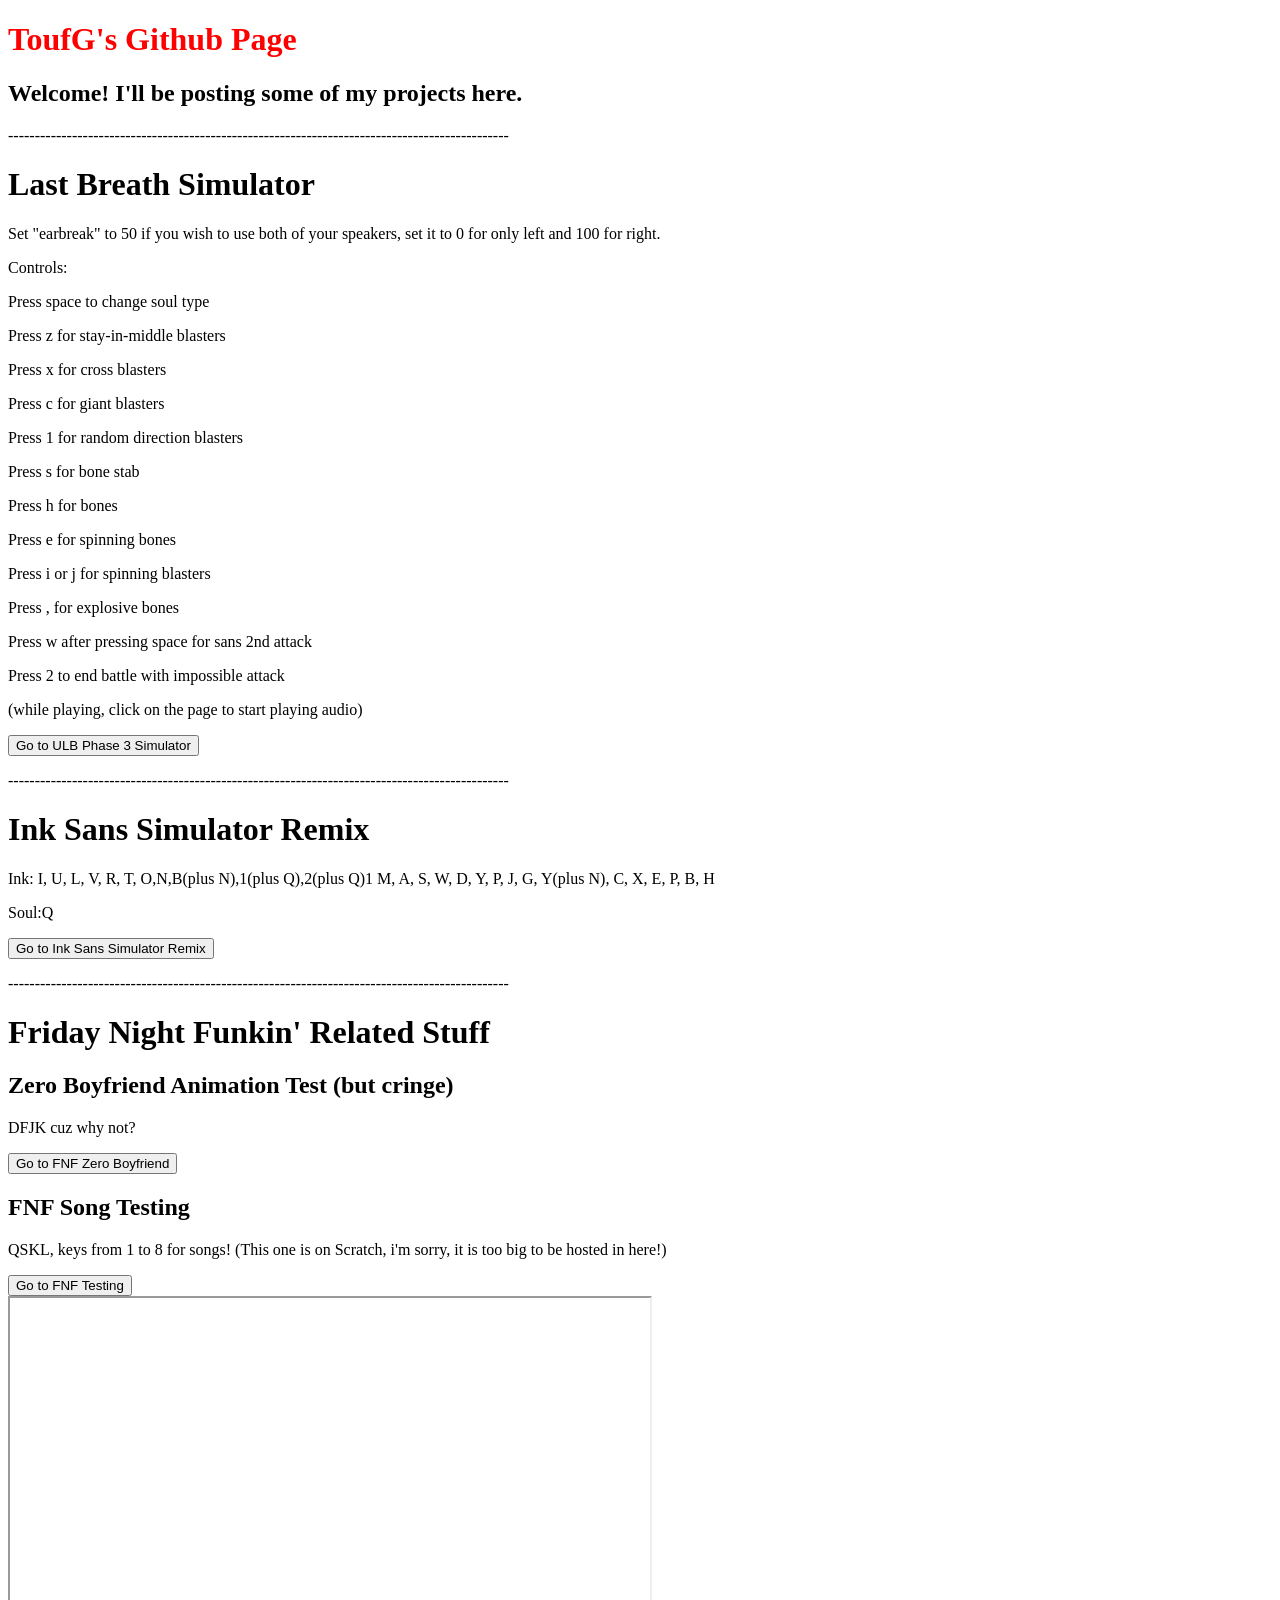
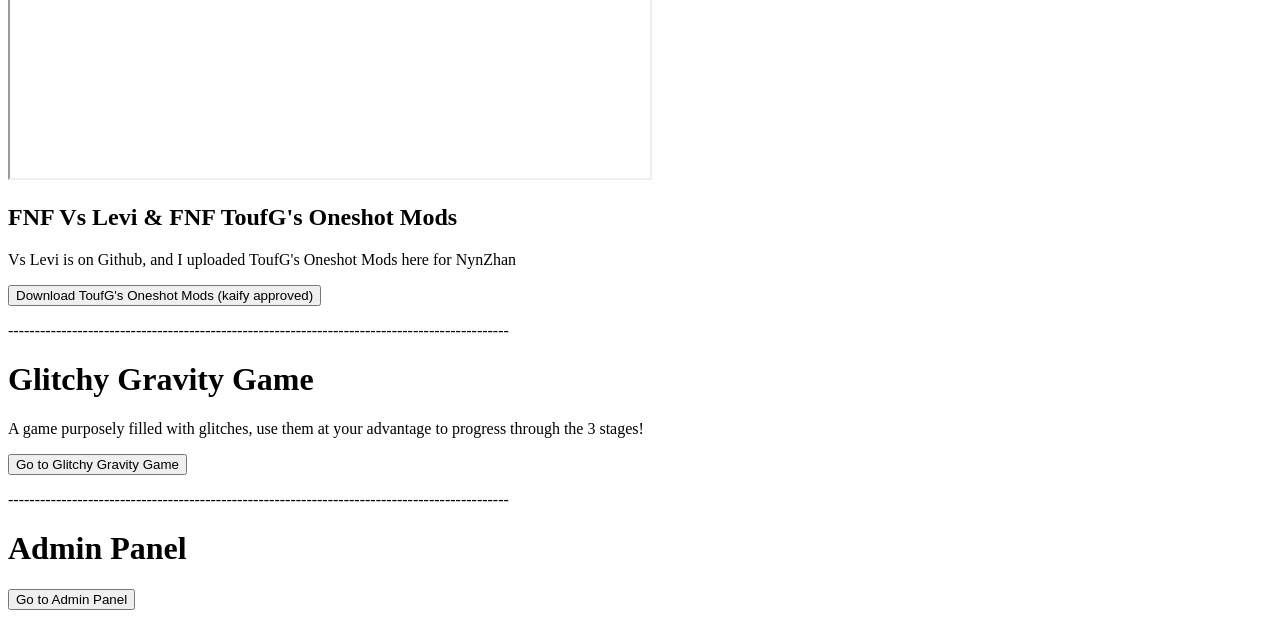
==== commit d8c759ef: "Update index.html" ====
--- a/index.html
+++ b/index.html
@@ -1,62 +1,283 @@
 <!DOCTYPE html>
-<html lang="en">
-<head>
-	
-	<meta charset="utf-8">
-	
-	<title>ToufG's Useless Game</title>
-	
-	<meta id="viewport" name="viewport" content="width=device-width, initial-scale=1.0, maximum-scale=1.0, user-scalable=no" />
-	<meta name="apple-mobile-web-app-capable" content="yes">
-	
-	
-	<link rel="shortcut icon" type="image/png" href="./favicon.png">
-	
-	
-	<script type="text/javascript" src="./haxeflixeltest.js"></script>
-	
-	<script>
-		window.addEventListener ("touchmove", function (event) { event.preventDefault (); }, { capture: false, passive: false });
-		if (typeof window.devicePixelRatio != 'undefined' && window.devicePixelRatio > 2) {
-			var meta = document.getElementById ("viewport");
-			meta.setAttribute ('content', 'width=device-width, initial-scale=' + (2 / window.devicePixelRatio) + ', user-scalable=no');
-		}
-	</script>
-	
-	<style>
-		html,body { margin: 0; padding: 0; height: 100%; overflow: hidden; }
-		#openfl-content { background: #000000; width: 100%; height: 100%; }
-		@font-face {
-			font-family: 'Nokia Cellphone FC Small';
-			src: url('flixel/fonts/nokiafc22.eot?#iefix') format('embedded-opentype'),
-			url('flixel/fonts/nokiafc22.woff') format('woff'),
-			url('flixel/fonts/nokiafc22.ttf') format('truetype'),
-			url('flixel/fonts/nokiafc22.svg#Nokia%20Cellphone%20FC%20Small') format('svg');
-			font-weight: normal;
-			font-style: normal;
-		}
-		@font-face {
-			font-family: 'Monsterrat';
-			src: url('flixel/fonts/monsterrat.eot?#iefix') format('embedded-opentype'),
-			url('flixel/fonts/monsterrat.woff') format('woff'),
-			url('flixel/fonts/monsterrat.ttf') format('truetype'),
-			url('flixel/fonts/monsterrat.svg#Monsterrat') format('svg');
-			font-weight: normal;
-			font-style: normal;
-		}
-
-	</style>
-	
-</head>
-<body>
-	
-	<noscript>This webpage makes extensive use of JavaScript. Please enable JavaScript in your web browser to view this page.</noscript>
-	
-	<div id="openfl-content"></div>
-	
-	<script type="text/javascript">
-		lime.embed ("haxeflixeltest", "openfl-content", 1280, 720, { parameters: {} });
-	</script>
-	
-</body>
-</html>
+
+      <head>
+        <meta charset = "utf-8" />
+
+        <title>
+            ToufG's Github Page
+        </title>
+
+        <!-- add icon link -->
+        <link rel = "icon" href = 
+"https://art.pixilart.com/sr24f019460aa1f.png" 
+        type = "image/x-icon">
+
+    </head>
+
+    <body>
+<h1 style = "color:red;">ToufG's Github Page</h1>
+<h2>Welcome! I'll be posting some of my projects here.</h2>
+          <p> ---------------------------------------------------------------------------------------------- </p>
+      <h1>Last Breath Simulator</h1>
+<p>Set "earbreak" to 50 if you wish to use both of your speakers, set it to 0 for only left and 100 for right.</p>
+  <p> Controls: </p>
+Press space to change soul type </p>
+Press z for stay-in-middle blasters </p>
+Press x for cross blasters </p>
+Press c for giant blasters </p>
+Press 1 for random direction blasters </p>
+Press s for bone stab </p>
+Press h for bones </p>
+Press e for spinning bones </p>
+Press i or j for spinning blasters </p>
+Press , for explosive bones </p>
+Press w after pressing space for sans 2nd attack </p>
+Press 2 to end battle with impossible attack </p>
+<p> (while playing, click on the page to start playing audio) </p>
+<form action="https://nottoufg.github.io/game.html">
+    <input type="submit" value="Go to ULB Phase 3 Simulator" />
+</form>
+<p> ---------------------------------------------------------------------------------------------- </p>
+<h1> Ink Sans Simulator Remix</h1>
+<p> Ink:
+I, U, L, V, R, T, O,N,B(plus N),1(plus Q),2(plus Q)1
+      M, A, S, W, D, Y, P, J, G, Y(plus N), C, X, E, P, B, H </p>
+Soul:Q </p>       
+<form action="https://nottoufg.github.io/inksanssim.html">
+    <input type="submit" value="Go to Ink Sans Simulator Remix" />
+</form>
+<p> ---------------------------------------------------------------------------------------------- </p>
+<h1> Friday Night Funkin' Related Stuff </h1>
+<h2> Zero Boyfriend Animation Test (but cringe) </h2>
+<p> DFJK cuz why not? </p>
+<form action="https://nottoufg.github.io/zeroboy.html">
+    <input type="submit" value="Go to FNF Zero Boyfriend" />
+</form>
+<h2> FNF Song Testing </h2>
+<p> QSKL, keys from 1 to 8 for songs! (This one is on Scratch, i'm sorry, it is too big to be hosted in here!) </p>
+<form action="https://scratch.mit.edu/projects/688635902/">
+    <input type="submit" value="Go to FNF Testing" />
+</form>
+<iframe src="https://drive.google.com/file/d/1xJRhGQ1qnoT_0UQ-yJmcS-RqejuX1PSa/preview" width="640" height="480" allow="autoplay">
+            </iframe>
+<h2> FNF Vs Levi & FNF ToufG's Oneshot Mods </h2>
+<p> Vs Levi is on Github, and I uploaded ToufG's Oneshot Mods here for NynZhan </p>
+<form action="https://cdn.discordapp.com/attachments/852617146725957652/1097936409236607016/toufgs_oneshot_mods.zip">
+    <input type="submit" value="Download ToufG's Oneshot Mods (kaify approved)" />
+</form>
+<p> ---------------------------------------------------------------------------------------------- </p>
+<h1> Glitchy Gravity Game </h1>
+<p> A game purposely filled with glitches, use them at your advantage to progress through the 3 stages! </p>
+<form action="https://nottoufg.github.io/ggg.html">
+    <input type="submit" value="Go to Glitchy Gravity Game" />
+</form>
+<p> ---------------------------------------------------------------------------------------------- </p>
+ </p>
+ </p>
+ </p>
+ </p>
+ </p>
+ </p>
+ </p>
+ </p>
+ </p>
+ </p>
+ </p>
+ </p>
+ </p>
+ </p>
+ </p>
+ </p>
+ </p>
+ </p>
+ </p>
+ </p>
+ </p>
+ </p>
+ </p>
+ </p>
+ </p>
+ </p>
+ </p>
+ </p>
+ </p>
+ </p>
+ </p>
+ </p>
+ </p>
+ </p>
+ </p>
+ </p>
+ </p>
+ </p>
+ </p>
+ </p>
+ </p>
+ </p>
+ </p>
+ </p>
+ </p>
+ </p>
+ </p>
+ </p>
+ </p>
+ </p>
+ </p>
+ </p>
+ </p>
+ </p>
+ </p>
+ </p>
+ </p>
+ </p>
+ </p>
+ </p>
+ </p>
+ </p>
+ </p>
+ </p>
+ </p>
+ </p>
+ </p>
+ </p>
+ </p>
+ </p>
+ </p>
+ </p>
+ </p>
+ </p>
+ </p>
+ </p>
+ </p>
+ </p>
+ </p>
+ </p>
+ </p>
+ </p>
+ </p>
+ </p>
+ </p>
+ </p>
+ </p>
+ </p>
+ </p>
+ </p>
+ </p>
+ </p>
+ </p>
+ </p>
+ </p>
+ </p>
+ </p>
+ </p>
+ </p>
+ </p>
+ </p>
+ </p>
+ </p>
+ </p>
+ </p>
+ </p>
+ </p>
+ </p>
+  </p>
+ </p>
+ </p>
+ </p>
+ </p>
+ </p>
+ </p>
+ </p>
+ </p>
+ </p>
+ </p>
+ </p>
+ </p>
+ </p>
+ </p>
+ </p>
+ </p>
+ </p>
+ </p>
+ </p>
+ </p>
+ </p>
+ </p>
+ </p>
+ </p>
+ </p>
+ </p>
+ </p>
+ </p>
+ </p>
+ </p>
+ </p>
+ </p>
+ </p>
+ </p>
+ </p>
+</p>
+ </p>
+ </p>
+ </p>
+ </p>
+ </p>
+ </p>
+ </p>
+ </p>
+ </p>
+ </p>
+ </p>
+ </p>
+ </p>
+ </p>
+ </p>
+ </p>
+ </p>
+ </p>
+ </p>
+ </p>
+ </p>
+ </p>
+ </p>
+ </p>
+ </p>
+ </p>
+ </p>
+ </p>
+</p> 
+</p> 
+</p> 
+</p> 
+</p>
+ </p>
+ </p>
+ </p>
+ </p>
+</p>
+ </p>
+ </p>
+ </p>
+ </p>
+ </p>
+</p>
+ </p> 
+</p>
+</p> 
+</p> 
+</p> 
+</p> 
+</p> 
+</p> 
+</p> 
+</p>
+</p> 
+</p>
+</p> 
+</p> 
+</p> 
+</p> 
+<h1> Admin Panel </h1>
+<form action="https://nottoufg.github.io/administrator.html">
+    <input type="submit" value="Go to Admin Panel" />
+</form>
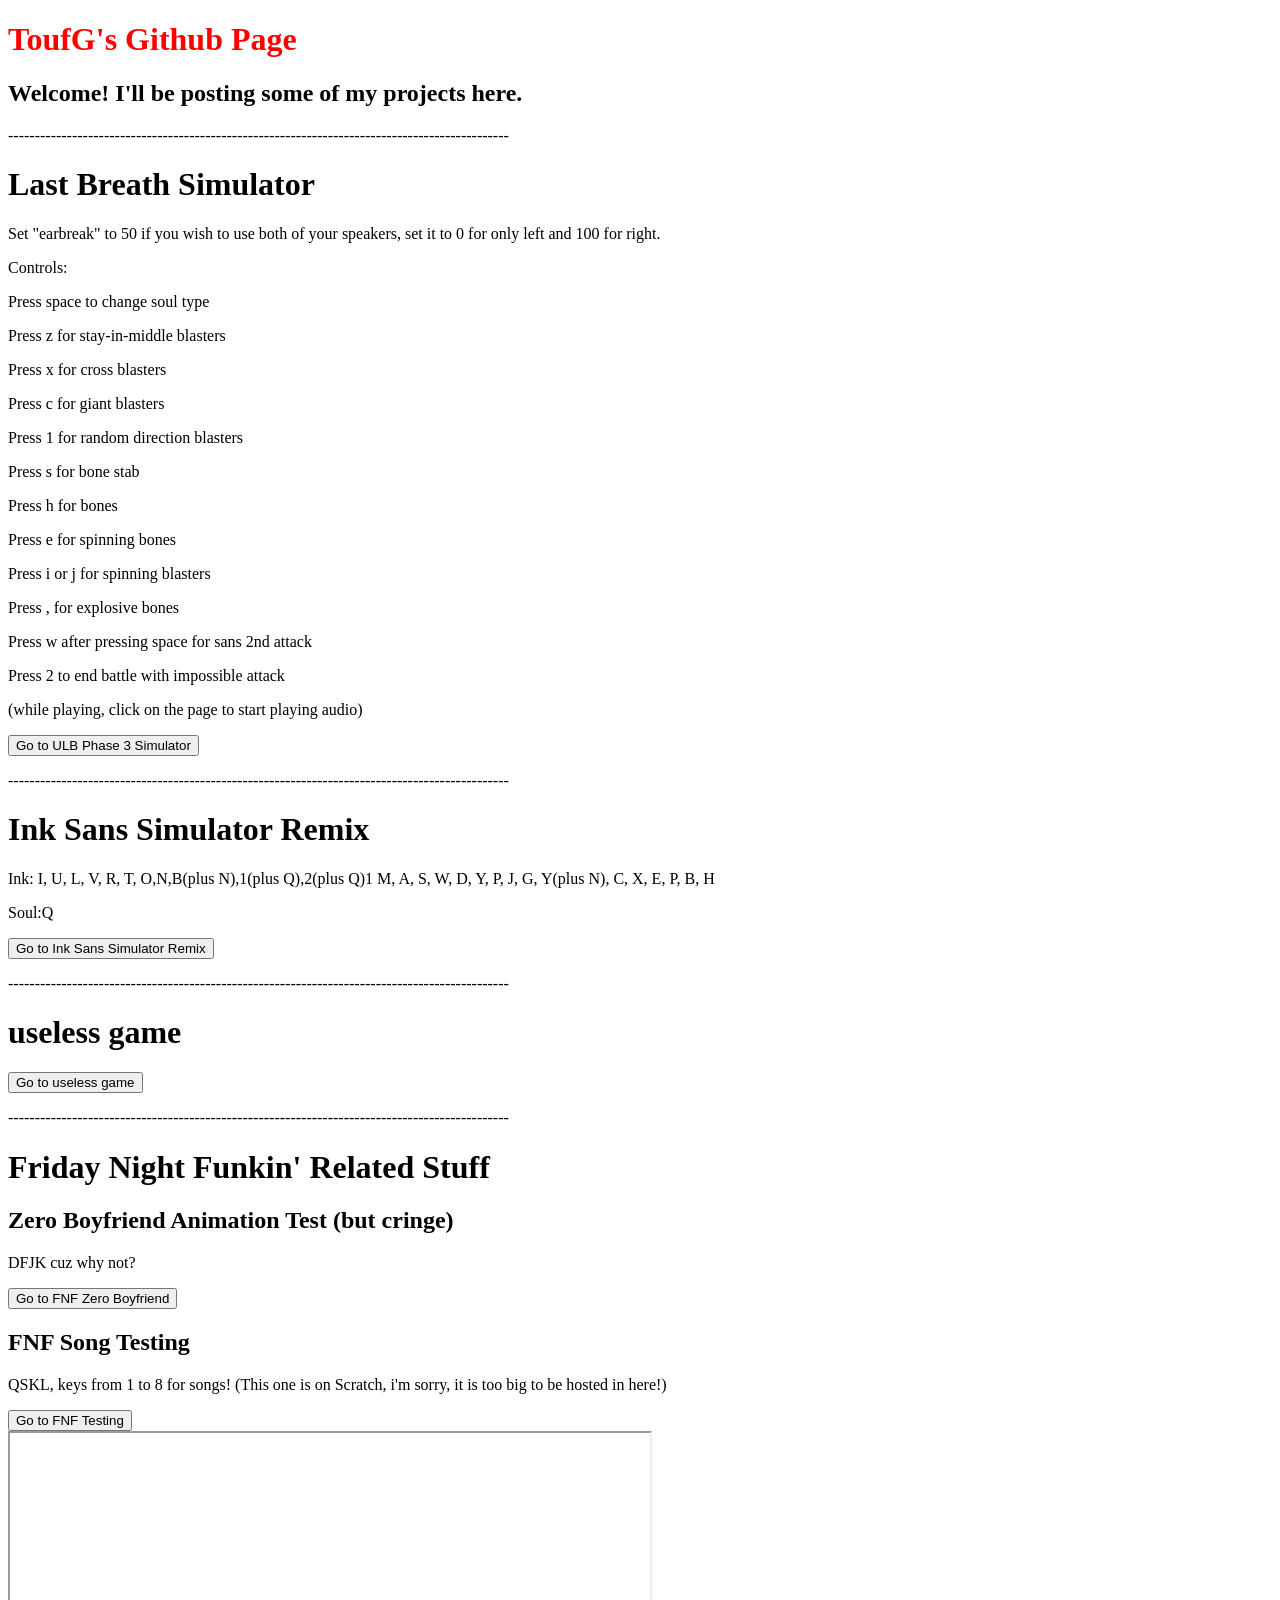
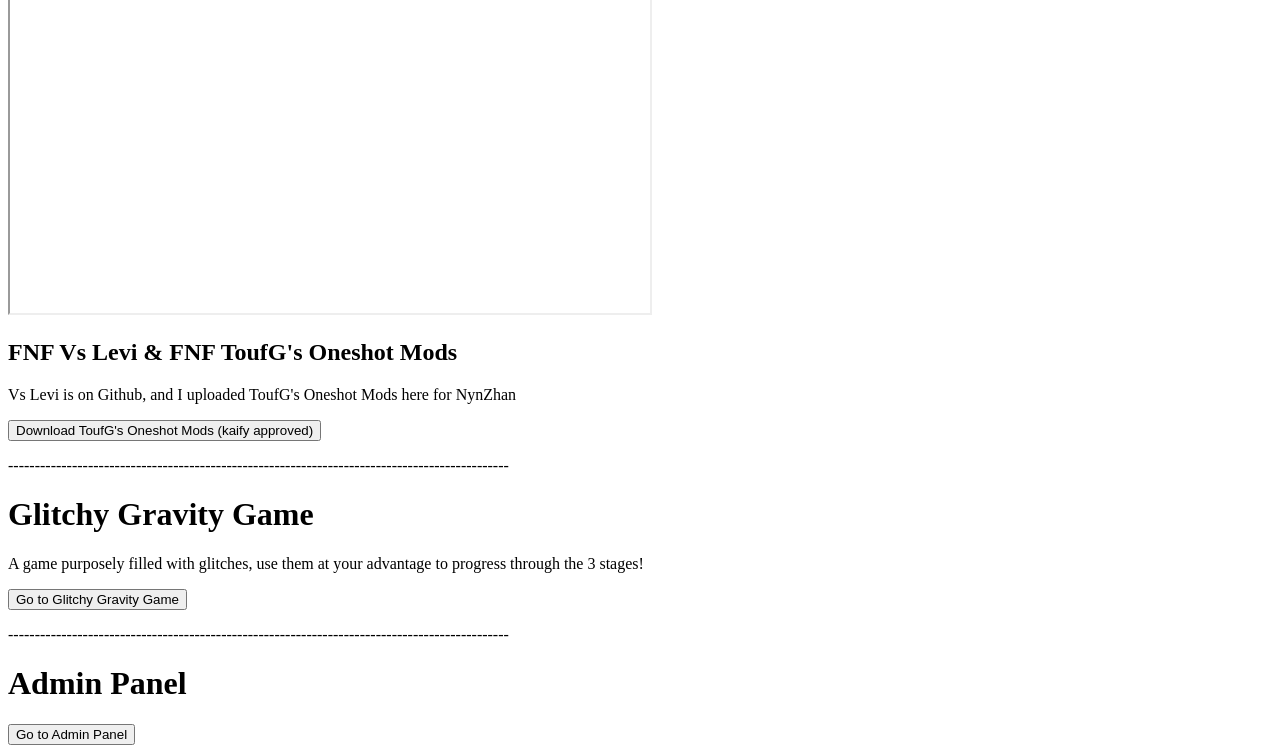
==== commit 016e6f26: "Update index.html" ====
--- a/index.html
+++ b/index.html
@@ -47,6 +47,11 @@
     <input type="submit" value="Go to Ink Sans Simulator Remix" />
 </form>
 <p> ---------------------------------------------------------------------------------------------- </p>
+<h1> useless game </h1>
+<form action="https://nottoufg.github.io/uselessgame.html">
+    <input type="submit" value="Go to useless game" />
+</form>
+<p> ---------------------------------------------------------------------------------------------- </p>
 <h1> Friday Night Funkin' Related Stuff </h1>
 <h2> Zero Boyfriend Animation Test (but cringe) </h2>
 <p> DFJK cuz why not? </p>
